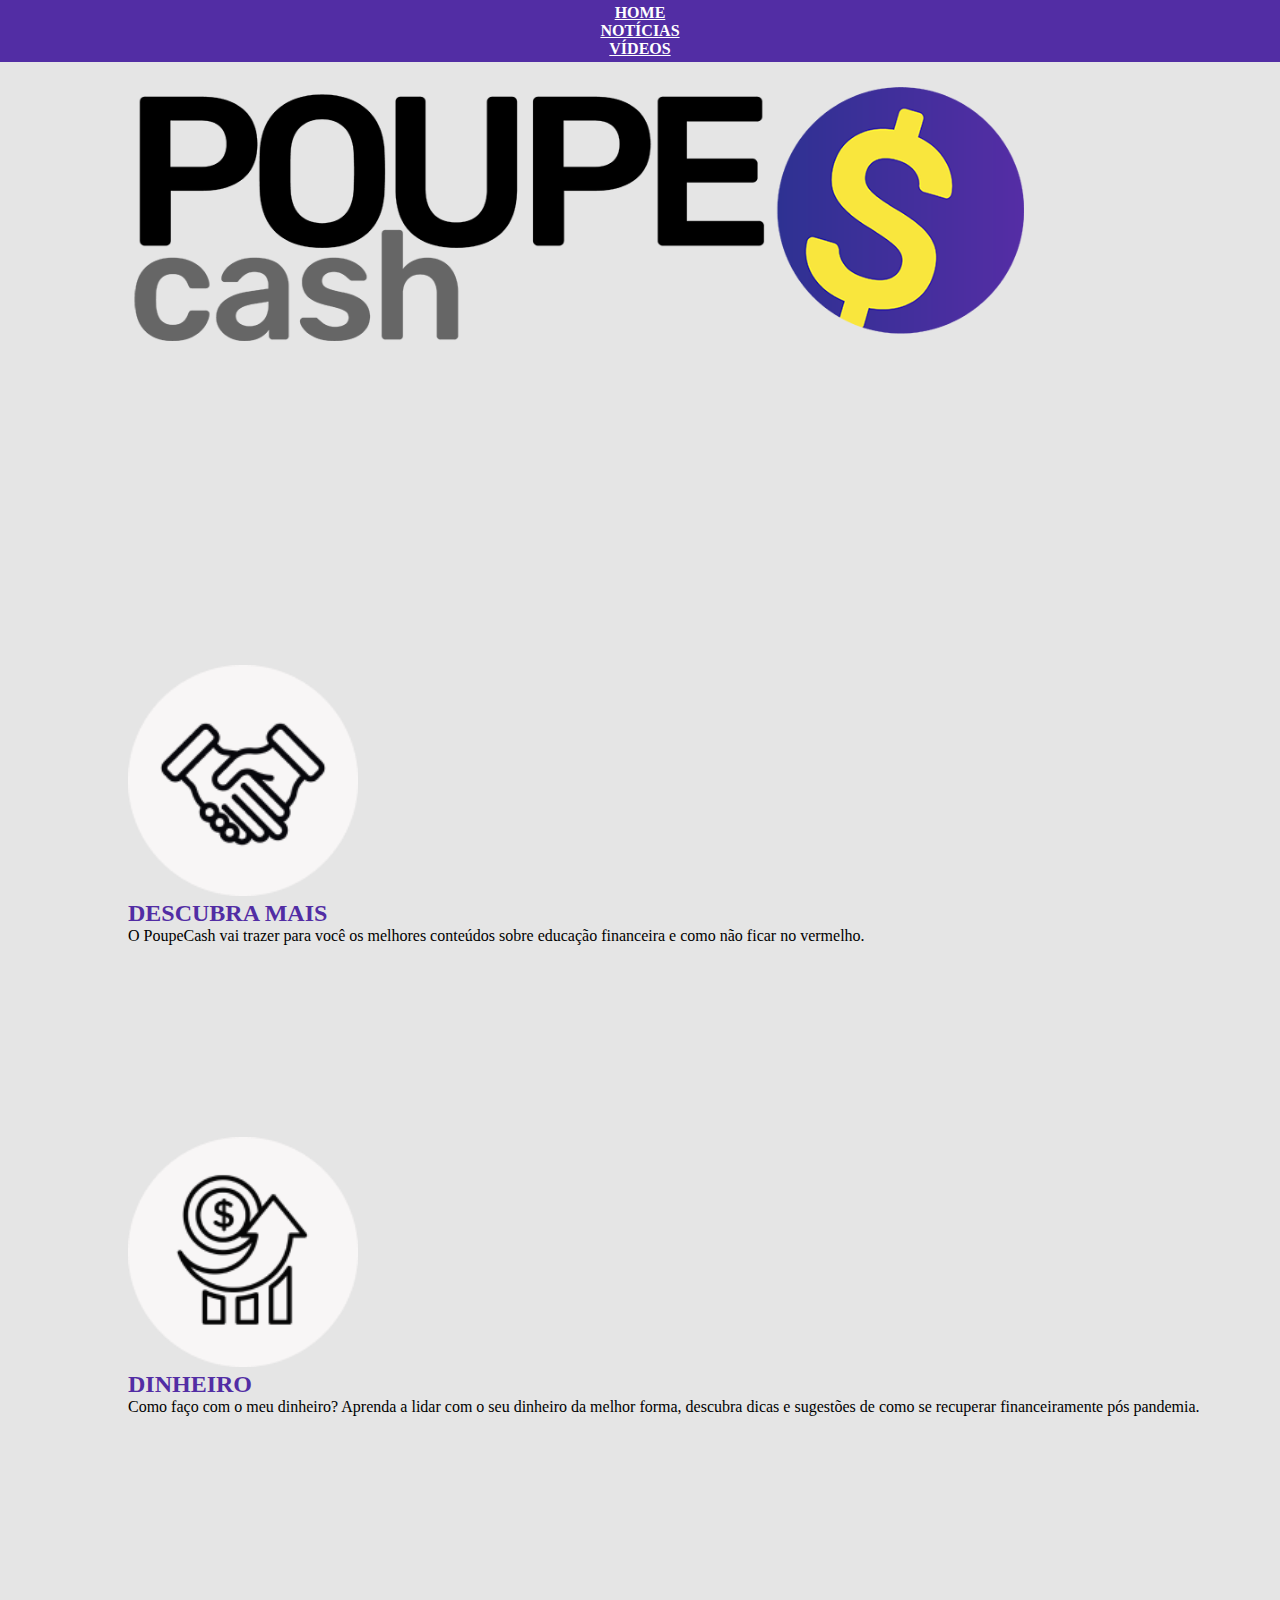
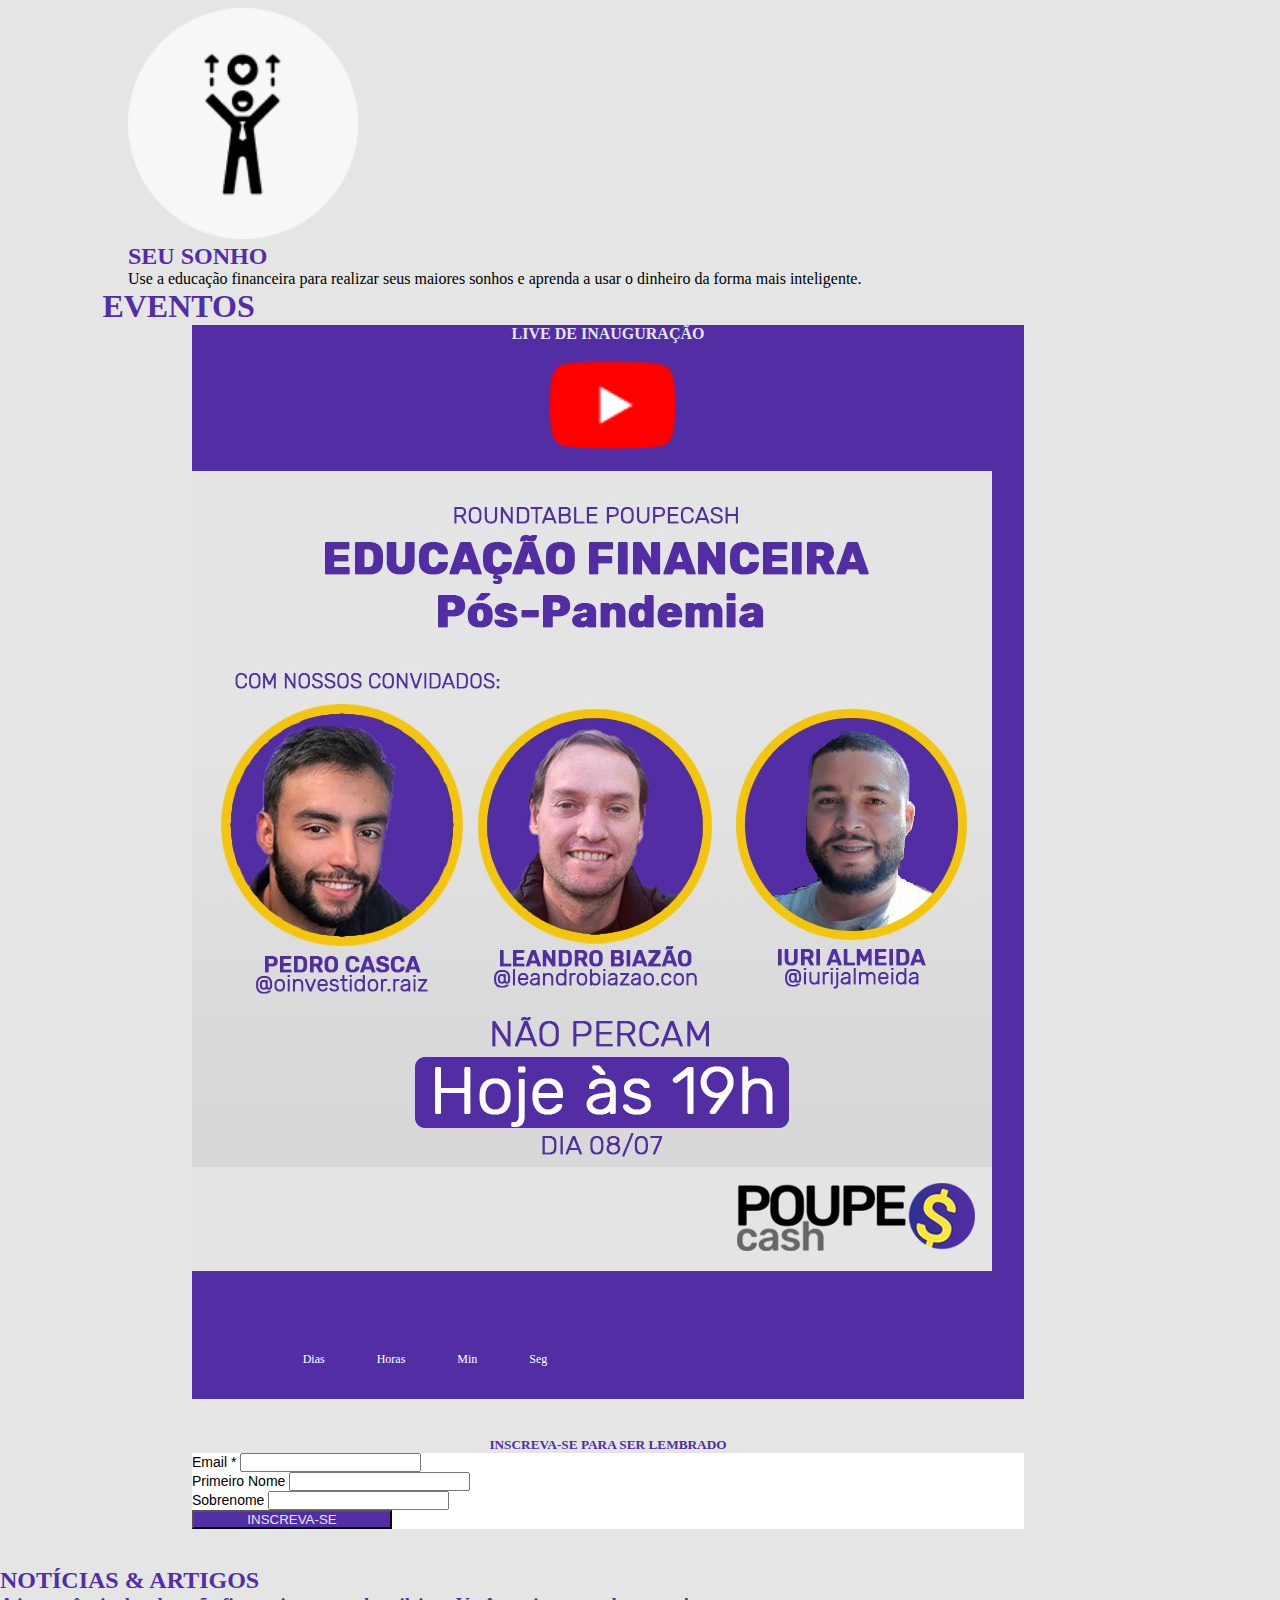
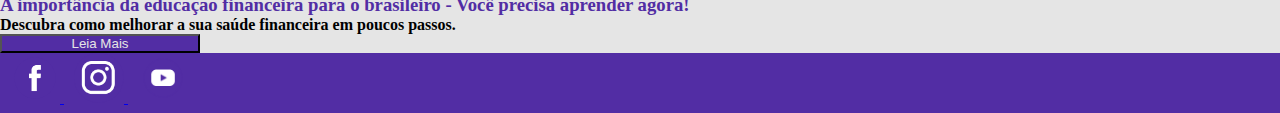
==== index.html @ 9a3b9a65 "atualizacao de arte live" ====
<!DOCTYPE html>
<html lang="en">

<head>
    <!-- Global site tag (gtag.js) - Google Analytics -->
    <script async src="https://www.googletagmanager.com/gtag/js?id=UA-171812576-1"></script>
    <script>
        window.dataLayer = window.dataLayer || [];
        function gtag() { dataLayer.push(arguments); }
        gtag('js', new Date());

        gtag('config', 'UA-171812576-1');
    </script>

<!-- Hotjar Tracking Code for http://poupecash.site/ -->
<script>
    (function(h,o,t,j,a,r){
        h.hj=h.hj||function(){(h.hj.q=h.hj.q||[]).push(arguments)};
        h._hjSettings={hjid:1891031,hjsv:6};
        a=o.getElementsByTagName('head')[0];
        r=o.createElement('script');r.async=1;
        r.src=t+h._hjSettings.hjid+j+h._hjSettings.hjsv;
        a.appendChild(r);
    })(window,document,'https://static.hotjar.com/c/hotjar-','.js?sv=');
</script>

<script src="./JS/script.js"></script>
    <meta charset="UTF-8">
    <meta name="viewport" content="width=device-width, initial-scale=1.0">
    <!-- Bootstrap -->
    <link rel="stylesheet" href="https://stackpath.bootstrapcdn.com/bootstrap/4.1.3/css/bootstrap.min.css"
        integrity="sha384-MCw98/SFnGE8fJT3GXwEOngsV7Zt27NXFoaoApmYm81iuXoPkFOJwJ8ERdknLPMO" crossorigin="anonymous">
    <!-- CSS -->
    <link rel="stylesheet" href="css/estilo.css">
    <script src="./JS/popup.js"></script>
    <title>Poupe Cash</title>
    <meta name="description" content=" O PoupeCash vai trazer para você os melhores conteúdos sobre educação financeira e como não ficar no vermelho.">
</head>

<body>

<div id="myModal" class="modal">
      <!-- Modal content -->


        <span class="close" onclick="fechar()">&times;</span>

        <h1 class="call">Já vai?</h1>

          <p>temos muito material programado pro futuro se <br />
              quiser se inscrever para saber mais!
          </p>
          <a type="submit" class="btn" href="#inscrever">
              INCREVER-SE
            </a>

</div>

    <div class="container-fluid">
        <div class="row">
            <div class="col-md-12">
                <ul class="nav justify-content-center">
                    <li class="nav-item">
                        <a class="nav-link active" href="#">HOME</a>
                    </li>
                    <li class="nav-item">
                        <a class="nav-link" href="noticias.html">NOTÍCIAS</a>
                    </li>
                    <li class="nav-item">
                        <a class="nav-link" href="https://www.youtube.com/channel/UC0YfUBhUuIVJIhkvM6ZGJ-A">VÍDEOS</a>
                    </li>
                </ul>
            </div>
        </div>
        <div class="row">
            <div class="col-md-6">
                <img alt="logo da Pope Cash" class="logo left" src="img/logopoupe.png" />
            </div>
        </div>
        <div class="row">
            <div class="col-md-6">
                <div class="media left">
                    <img class="mr-3" alt="Bootstrap Media Preview" src="img/descubra.png" />
                    <div class="media-body">
                        <h2 class="mt-0">
                            DESCUBRA MAIS
                        </h2> O PoupeCash vai trazer para você os melhores conteúdos sobre educação financeira e como
                        não ficar no vermelho.
                    </div>
                </div>
                <div class="media left">
                    <img class="mr-3" alt="Bootstrap Media Preview" src="img/dinheiro.png" />
                    <div class="media-body">
                        <h2 class="mt-0">
                            DINHEIRO
                        </h2 class="txt"> Como faço com o meu dinheiro? Aprenda a lidar com o seu dinheiro da melhor
                        forma, descubra
                        dicas e sugestões de como se recuperar financeiramente pós pandemia.
                    </div>
                </div>
                <div class="media left">
                    <img class="mr-3" alt="Bootstrap Media Preview" src="img/sonho.png" />
                    <div class="media-body">
                        <h2 class="mt-0">
                            SEU SONHO
                        </h2> Use a educação financeira para realizar seus maiores sonhos e aprenda a usar o dinheiro da
                        forma mais inteligente.

                    </div>
                </div>
            </div>
            <div class="col-md-6 right">
                <h1>
                    EVENTOS
                </h1>
                <div>

                    <div class="card card1" style="width: 65%;">
                        <div class="card-body">
                            <h4 class="card-text">LIVE DE INAUGURAÇÃO</h4>
                            <a href="https://www.youtube.com/channel/UC0YfUBhUuIVJIhkvM6ZGJ-A?view_as=subscriber"><img class="youtube" src="img/icyoutube.png"
                                alt="Logo do Youtube que redireciona para a Pagina do Poupecash no Youtube"></a>
                        </div>
                        <a href="https://www.youtube.com/channel/UC0YfUBhUuIVJIhkvM6ZGJ-A?view_as=subscriber"><img class="card-img-top" src="img/artelive3.jpeg" alt="Imagem de capa do card"></a>
                        <div>
                        </div col-sm>
                        <div class="progress">
                            <div class="progress-bar progress-bar-striped progress-bar-animated" role="progressbar"
                                aria-valuenow="75" aria-valuemin="0" aria-valuemax="100" style="width: 75%"></div>
                        </div>

                        <div class="contagem">
                            <table><tr><td><div class="numero" id="dia"></div></td></td><td><div class="numero" id="hora"></div></td><td><div class="numero" id="minuto"></div></td><td><div class="numero" id="segundo"></div></td></tr>
                            <tr style="height:20px"><td><p class="legenda">Dias</p></td><td><p class="legenda">Horas</p></td><td><p class="legenda">Min</p></td><td><p class="legenda">Seg</p></td></tr></table>

                            </table>
                            </div>
                    </div>
                    <div class="card" id="inscrever" style="width: 65%;">
                        <div class="card-body">
                            <h5  class="card-title">INSCREVA-SE PARA SER LEMBRADO</h5>

                            <!-- Begin Mailchimp Signup Form -->
                            <link href="//cdn-images.mailchimp.com/embedcode/classic-10_7.css" rel="stylesheet"
                                type="text/css">
                            <style type="text/css">
                                #mc_embed_signup {
                                    background: #fff;
                                    clear: left;
                                    font: 14px Helvetica, Arial, sans-serif;
                                }

                                /* Add your own Mailchimp form style overrides in your site stylesheet or in this style block.
	                            We recommend moving this block and the preceding CSS link to the HEAD of your HTML file. */
                            </style>
                            <div id="mc_embed_signup">
                                <form
                                    action="https://blog.us10.list-manage.com/subscribe/post?u=3a205d74081dfae41821b6976&amp;id=bfc14e1ab9"
                                    method="post" id="mc-embedded-subscribe-form" name="mc-embedded-subscribe-form"
                                    class="validate" target="_blank" novalidate>
                                    <div id="mc_embed_signup_scroll">

                                        <div class="mc-field-group">
                                            <label for="mce-EMAIL">Email <span class="asterisk">*</span>
                                            </label>
                                            <input type="email" value="" name="EMAIL" class="required email"
                                                id="mce-EMAIL">
                                        </div>
                                        <div class="mc-field-group">
                                            <label for="mce-FNAME">Primeiro Nome </label>
                                            <input type="text" value="" name="FNAME" class="" id="mce-FNAME">
                                        </div>
                                        <div class="mc-field-group">
                                            <label for="mce-LNAME">Sobrenome </label>
                                            <input type="text" value="" name="LNAME" class="" id="mce-LNAME">
                                        </div>
                                        <div id="mce-responses" class="clear">
                                            <div class="response" id="mce-error-response" style="display:none"></div>
                                            <div class="response" id="mce-success-response" style="display:none"></div>
                                        </div>
                                        <!-- real people should not fill this in and expect good things - do not remove this or risk form bot signups-->
                                        <div style="position: absolute; left: -5000px;" aria-hidden="true"><input
                                                type="text" name="b_3a205d74081dfae41821b6976_bfc14e1ab9" tabindex="-1"
                                                value=""></div>
                                        <div class="clear"><input type="submit" class="btn" value="INSCREVA-SE" name="Subscribe"
                                                id="mc-embedded-subscribe" class="button"></div>
                                    </div>
                                </form>
                            </div>
                            <script type='text/javascript'
                                src='//s3.amazonaws.com/downloads.mailchimp.com/js/mc-validate.js'></script>
                            <script
                                type='text/javascript'>(function ($) { window.fnames = new Array(); window.ftypes = new Array(); fnames[0] = 'EMAIL'; ftypes[0] = 'email'; fnames[1] = 'FNAME'; ftypes[1] = 'text'; fnames[2] = 'LNAME'; ftypes[2] = 'text'; fnames[3] = 'ADDRESS'; ftypes[3] = 'address'; fnames[4] = 'PHONE'; ftypes[4] = 'phone'; }(jQuery)); var $mcj = jQuery.noConflict(true);</script>
                            <!--End mc_embed_signup-->
                        </div>
                    </div>
                </div>
            </div>
            <div class="row">
                <div class="col-md-6">
                </div>

            </div>
            <div class="row">
                <div class="col-md-6">
                </div>

            </div>
            <div class="row">
                <div class="col-md-12">
                    <h2 class="text-center">
                        NOTÍCIAS & ARTIGOS
                    </h2>
                </div>
                <div class="container">
                    <div class="jumbotron">
                        <h3>A importância da educação financeira para o brasileiro - Você precisa aprender agora!</h3>
                            <h4 class="txt3">Descubra como melhorar a sua saúde financeira em poucos passos. </h4>
                            <p>
                                <a href="noticias.html"><button class="btn"> Leia Mais </button></a>
                            </p>
                    </div>
                </div>
            </div>
        </div>
        <div class="row foot">
            <div class="col-md-12">
                <a href="https://www.facebook.com/poupecash"><img class="footer" src="img/Facebook.png"
                        alt="Logo do Facebook que redireciona para a pagina no PoupeCash no Facebook"> </a>
                <a href="https://www.instagram.com/poupecash/"><img class="footer" src="img/Instagram.png"
                        alt="Logo do Instagram que redireciona para a Pagina do Poupecash no Instagram"> </a>
                <a href="https://www.youtube.com/channel/UC0YfUBhUuIVJIhkvM6ZGJ-A?view_as=subscriber"><img class="footer" src="img/youtube.png"
                        alt="Logo do Youtube que redireciona para a Pagina do Poupecash no Youtube"></a>
            </div>
        </div>
    </div>
</body>

</html>
---- css/estilo.css ----
* {
    margin: 0;
    padding: 0;
}

body {
    background-color: #E5E5E5;
}

h1 {
    color: #522DA4;
    font-weight: bolder;
    text-align: left;
    margin-top: -10%;
    margin-left: 8%;
}
.card-title, h2, h3 {
    color: #522DA4;
    font-weight: bolder;

}

h4, h5 {
    color: #E5E5E5;
    font-weight: bolder;
    text-align: center;
}
.col-md-12{
    padding: 0;
}
.nav {
    background-color: #522DA4;
    width: 100%;
    height: 62px;
    text-align: center;
    align-content: center;
}
.nav-link{
    color: white;
    font-weight: bold;
}

.left {
    margin-left: 10%;
    margin-bottom: 10%;
    margin-top: 15%;
}

.right {
    text-align: center;
}

.logo {
    width: 70%;
    margin-left: 10%;
    margin-top: 25px;
}

.mr-3 {
    width: 20%;
}


.imglive {
    text-align: center;
    align-content: center;
    width: 77%;
    margin-bottom: 15%;
}

.progress {
    margin-bottom: 10%;
}

.card{
    margin-left: 15%;
    text-align: left;
    margin-bottom: 3%;
}

.card1 {
    background-color: #522DA4;
    height: 80%;
    justify-content: center;
    align-items: center;
}

.youtube {
    margin-left: 43%;
    width: 15%;
}

.btn {
    background-color: #522DA4;;
    color: #E5E5E5;
}

.txt3 {
    color: black;
    text-align: left;
}

.footer {
    width: 50px;
    margin-left: 10px;
}

.foot {
    background-color: #522DA4;
    height: 60px;
}
/* CSS NOTICIAS */

.bg {
    background-color: #c5aef7;
}
.cont2 {
    background-color: #E5E5E5;
}

.money {
    width: 100%;
}

.txtn {
    margin-top: 0;
    margin-left: 5%;
    font-size: 30;
    font-weight: 600;
    width: 90%;
}

.txtn2 {
    color: rgb(57, 55, 55);
    font-size: 24;
    font-weight: 500;
    width: 80%;
    margin-left: 5%;

}

.paragrafo {
    margin-left: 5%;
    margin-right: 5%;
    text-align: justify;
    padding: 5%;
}

.moedas {
    width: 90%;
    margin-left: 5%;

}

.cptela{
    width: 60%;
    margin-bottom: 5%;
}

.bolso {
    margin-bottom: 5%;
    width: 90%;
}

.contagem{
    margin-top: -30px;
    width:50%;
    height:70px;
    margin-left: 50px;
    background-color: #522DA4;
    display: flex;
    justify-content: center;
    align-items: center;


    }

    .numero
    {

    background-color: #522DA4;
    color: #fff;

    font-size: 20px;
    margin-right: 50px;
    text-align: center;
    border-radius: 5px;
    padding: 5px;
    }

    .legenda{
    height: 25px;
    line-height: 5px;
    font-size:12px;
    margin-right: 50px;
    background-color: #522DA4;
    color: #fff;
    text-align: center;
    }


    .modal{
        position: fixed;
        top: 0;
        bottom: 0;
        left: 0;
        right: 0;
        text-align: center;
        justify-content: center;
        align-items: center;
        align-content: center;
        margin: auto;
        width: 400px;
        height: 200px;
        padding: 15px;
        border-radius: 30px;
        background-color:#FFE381 ;
        color: #522DA4;
        display: none;
    }

    .modal-content{
        height: 200px;
    }
    .call{
        font-size: 30px;
        margin-top: 15px;
        display: flex;
        justify-content: center;
        text-align: center;

    }

    .modal-title {
        background-color:#FFE381 ;
    }

    .close{
        background-color:#FFE381 ;
        display: flex;
        justify-content: flex-end;

    }
    .btn{
        width: 200px;
        justify-content: center;
        align-items: center;

    }

@media only screen and (max-width: 1120px) {
    .contagem {
        width: 100%;
        margin-top: 1px;
        margin-left: 2px;

    }

    .legenda {
        margin-right: 5px;
        font-size: 15px;
        height: 25px;
        padding: 2px;
    }
    .numero{
        margin-right: 5px;
        font-size: 15px;
        height: 25px;
        padding: 3px;
    }
    }
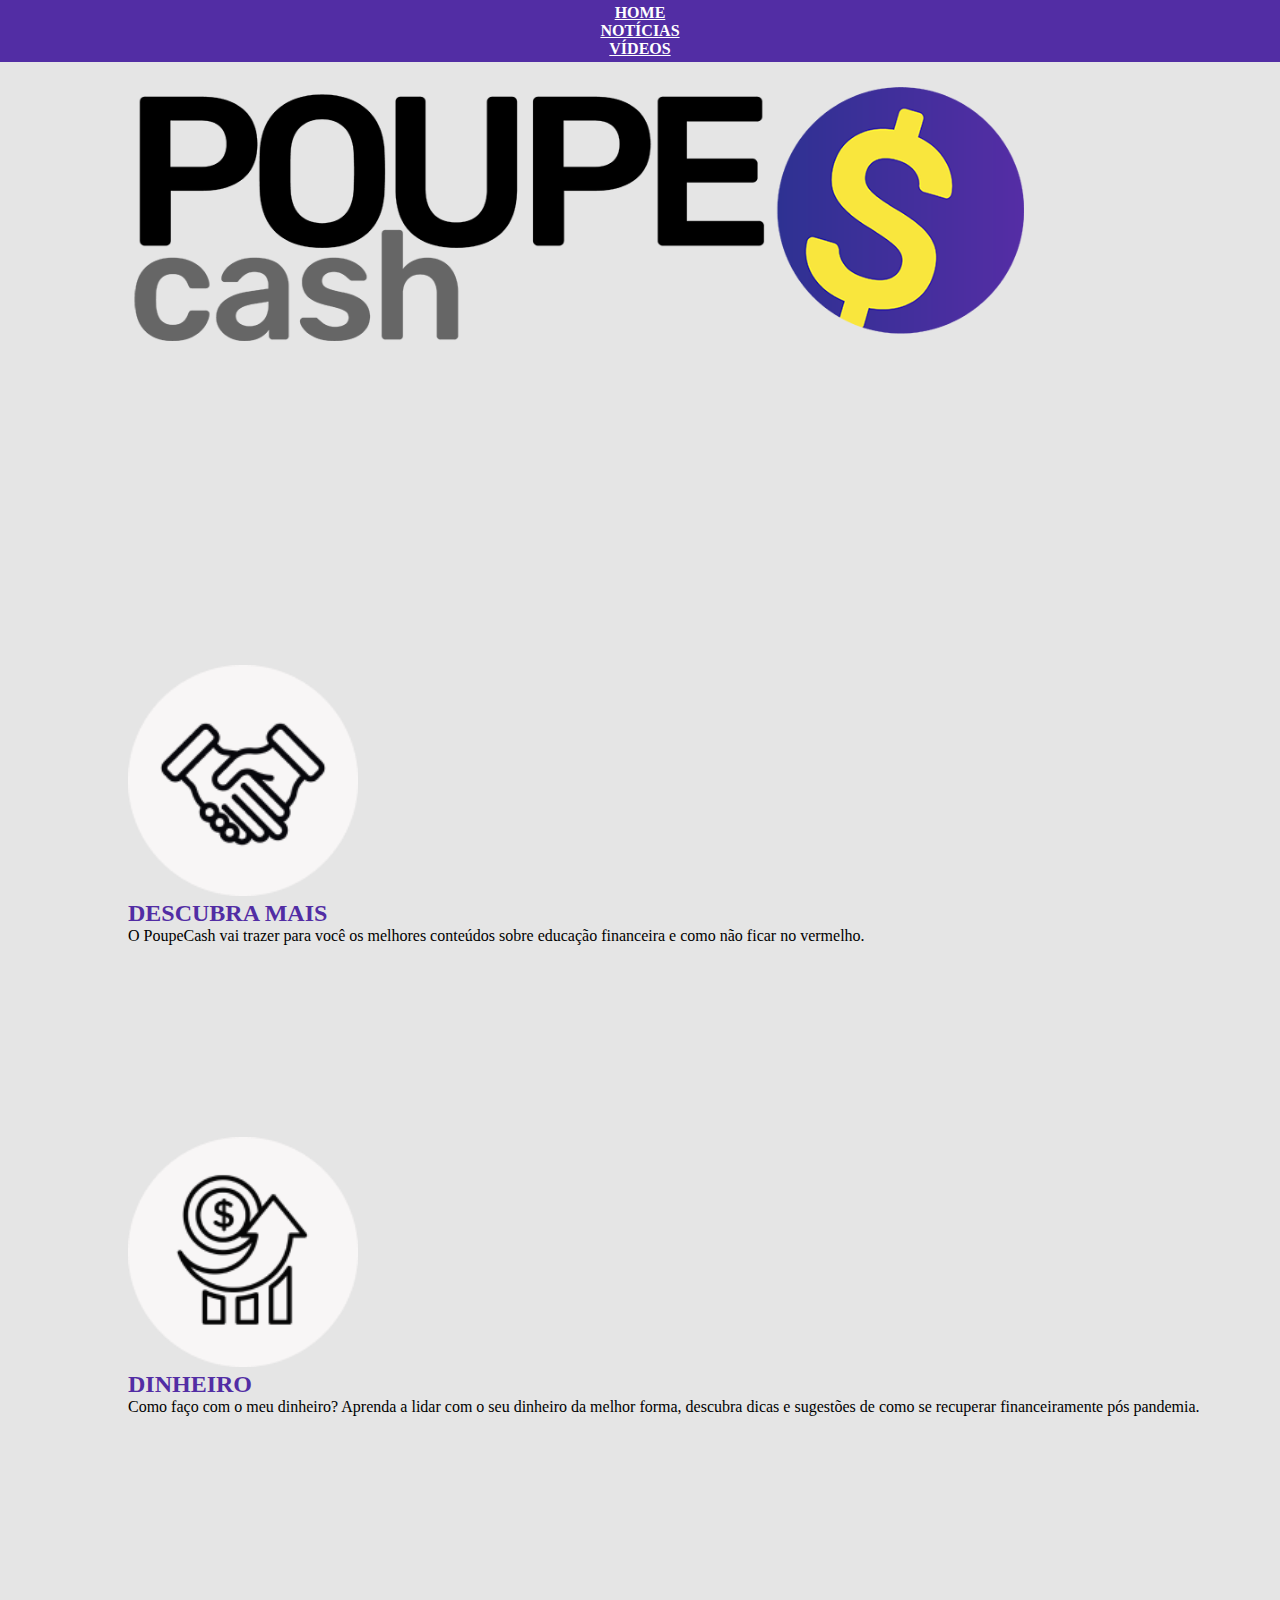
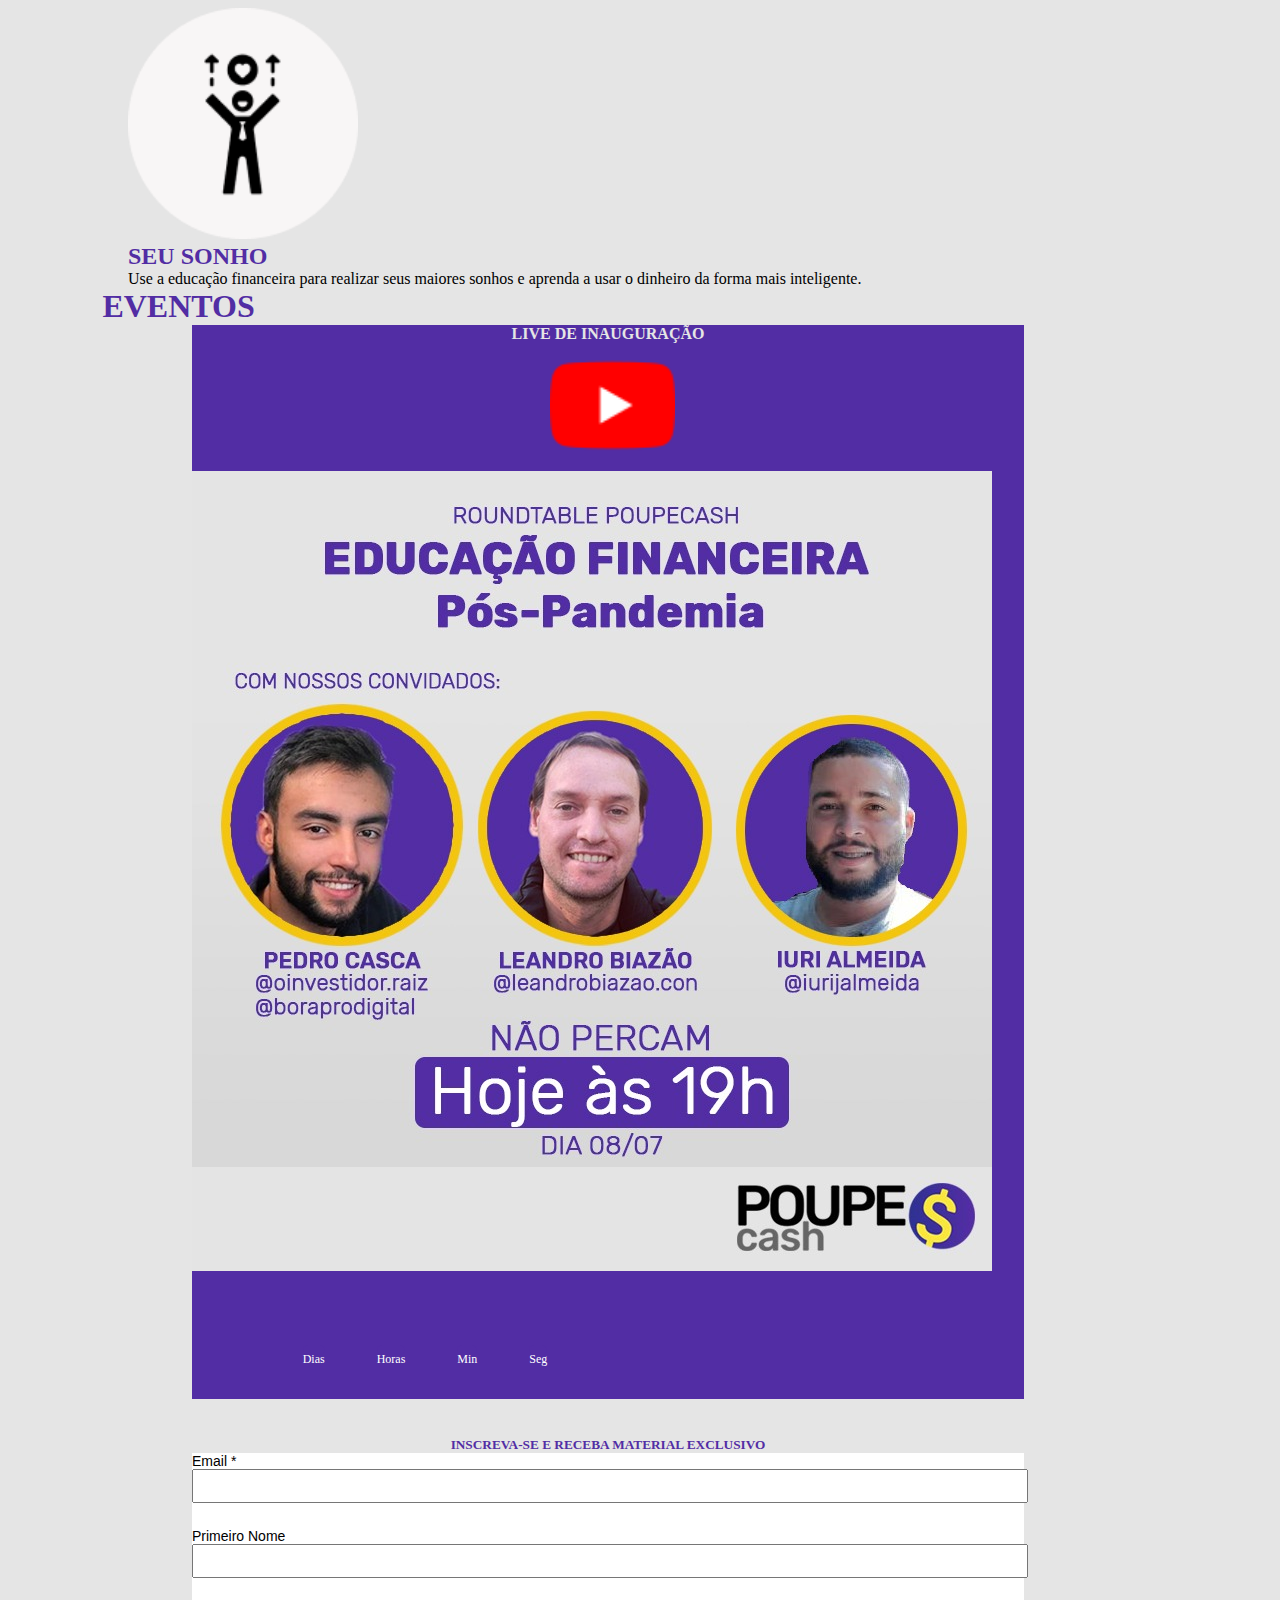
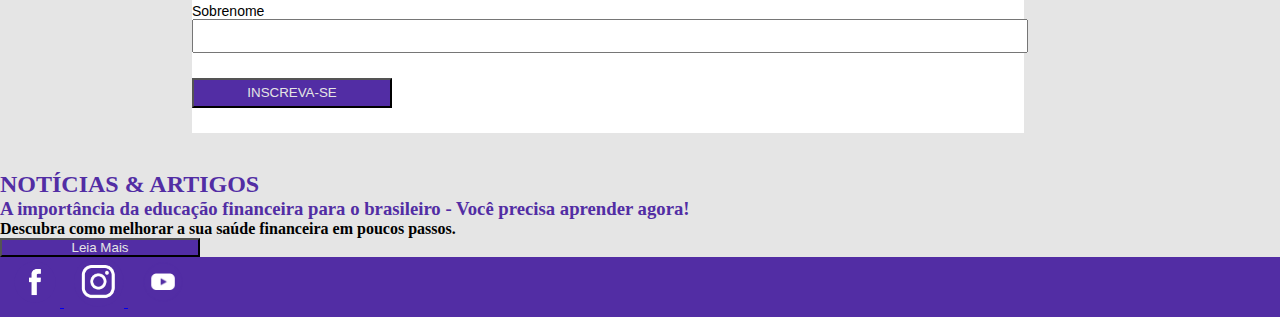
==== commit 1e938bf3: "ajuste lead e artelive" ====
--- a/index.html
+++ b/index.html
@@ -121,7 +121,7 @@
                             <a href="https://www.youtube.com/channel/UC0YfUBhUuIVJIhkvM6ZGJ-A?view_as=subscriber"><img class="youtube" src="img/icyoutube.png"
                                 alt="Logo do Youtube que redireciona para a Pagina do Poupecash no Youtube"></a>
                         </div>
-                        <a href="https://www.youtube.com/channel/UC0YfUBhUuIVJIhkvM6ZGJ-A?view_as=subscriber"><img class="card-img-top" src="img/artelive3.jpeg" alt="Imagem de capa do card"></a>
+                        <a href="https://www.youtube.com/channel/UC0YfUBhUuIVJIhkvM6ZGJ-A?view_as=subscriber"><img class="card-img-top" src="img/artelive4.jpeg" alt="Imagem de capa do card"></a>
                         <div>
                         </div col-sm>
                         <div class="progress">
@@ -138,7 +138,7 @@
                     </div>
                     <div class="card" id="inscrever" style="width: 65%;">
                         <div class="card-body">
-                            <h5  class="card-title">INSCREVA-SE PARA SER LEMBRADO</h5>
+                            <h5  class="card-title">INSCREVA-SE E RECEBA MATERIAL EXCLUSIVO</h5>
 
                             <!-- Begin Mailchimp Signup Form -->
                             <link href="//cdn-images.mailchimp.com/embedcode/classic-10_7.css" rel="stylesheet"
--- a/css/estilo.css
+++ b/css/estilo.css
@@ -88,6 +88,12 @@
 .youtube {
     margin-left: 43%;
     width: 15%;
+}
+
+input {
+    width: 100%;
+    height: 30px;
+    margin-bottom: 3%;
 }
 
 .btn {
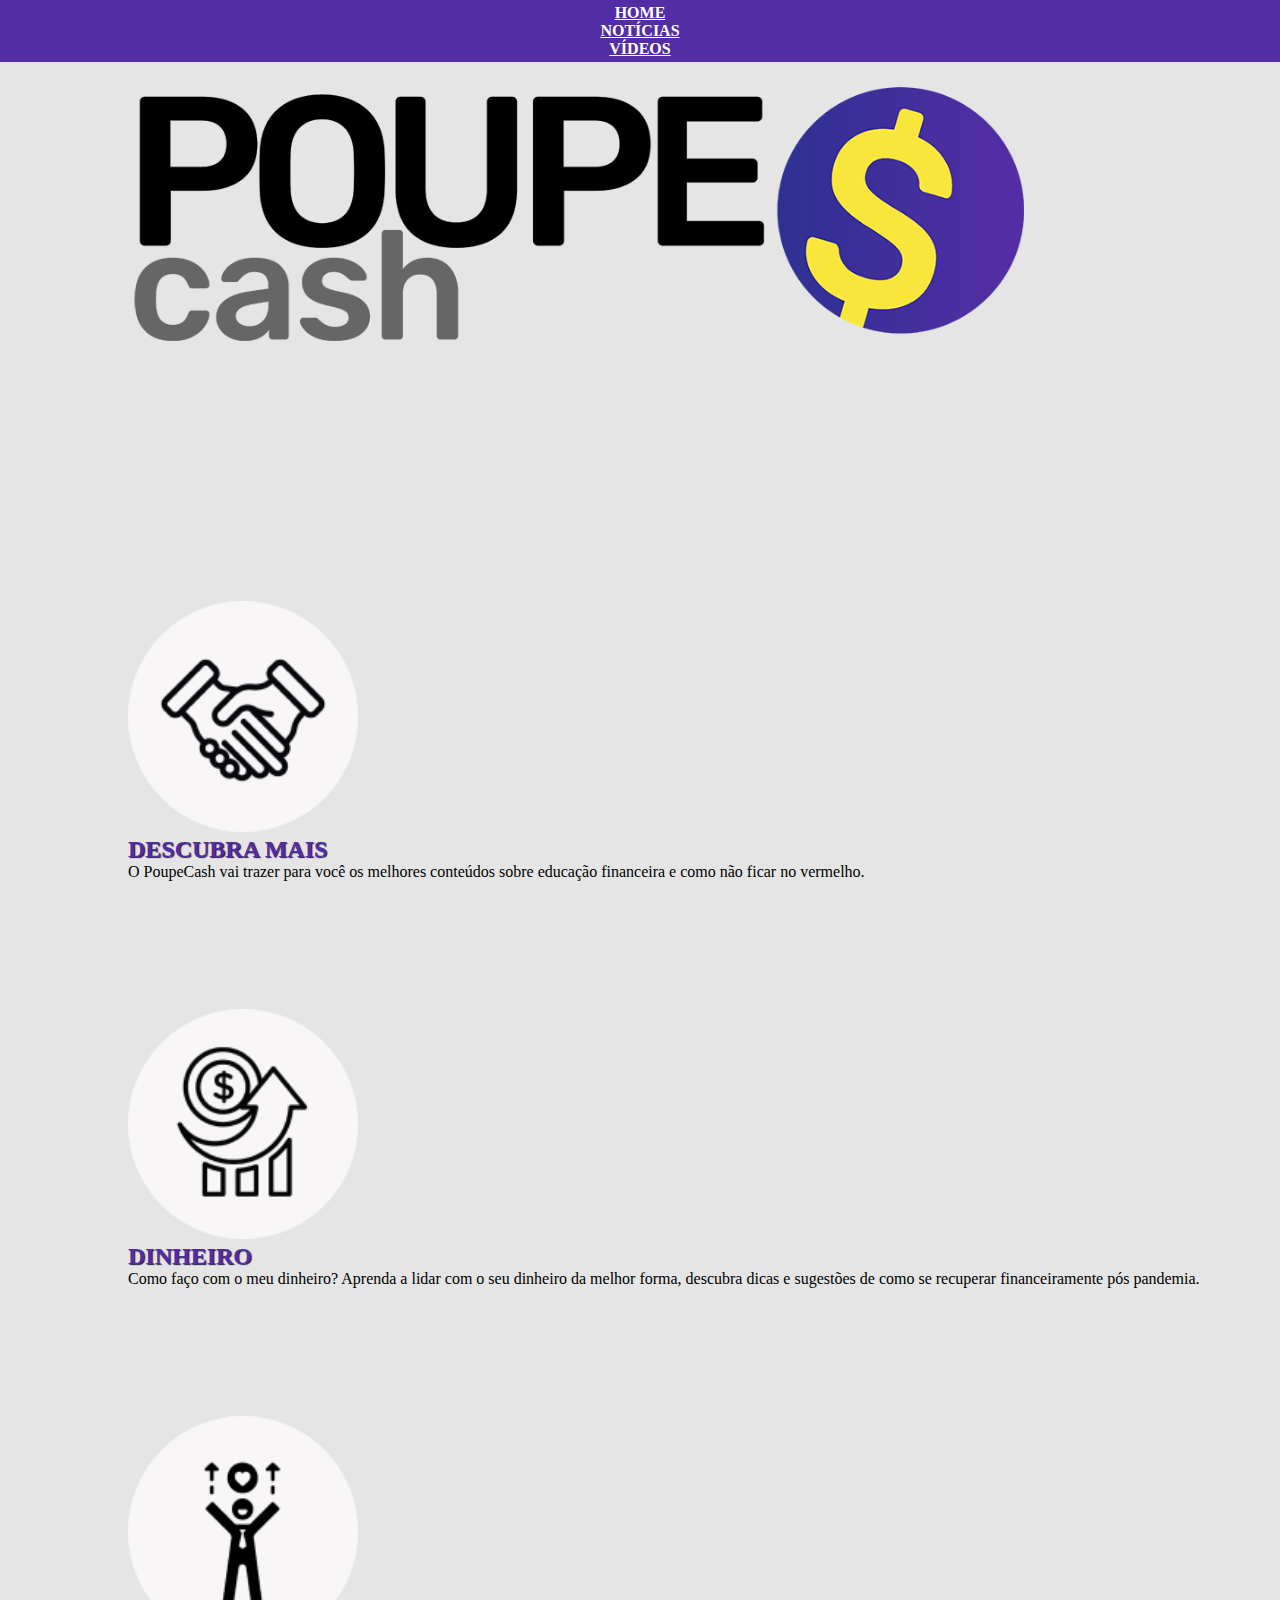
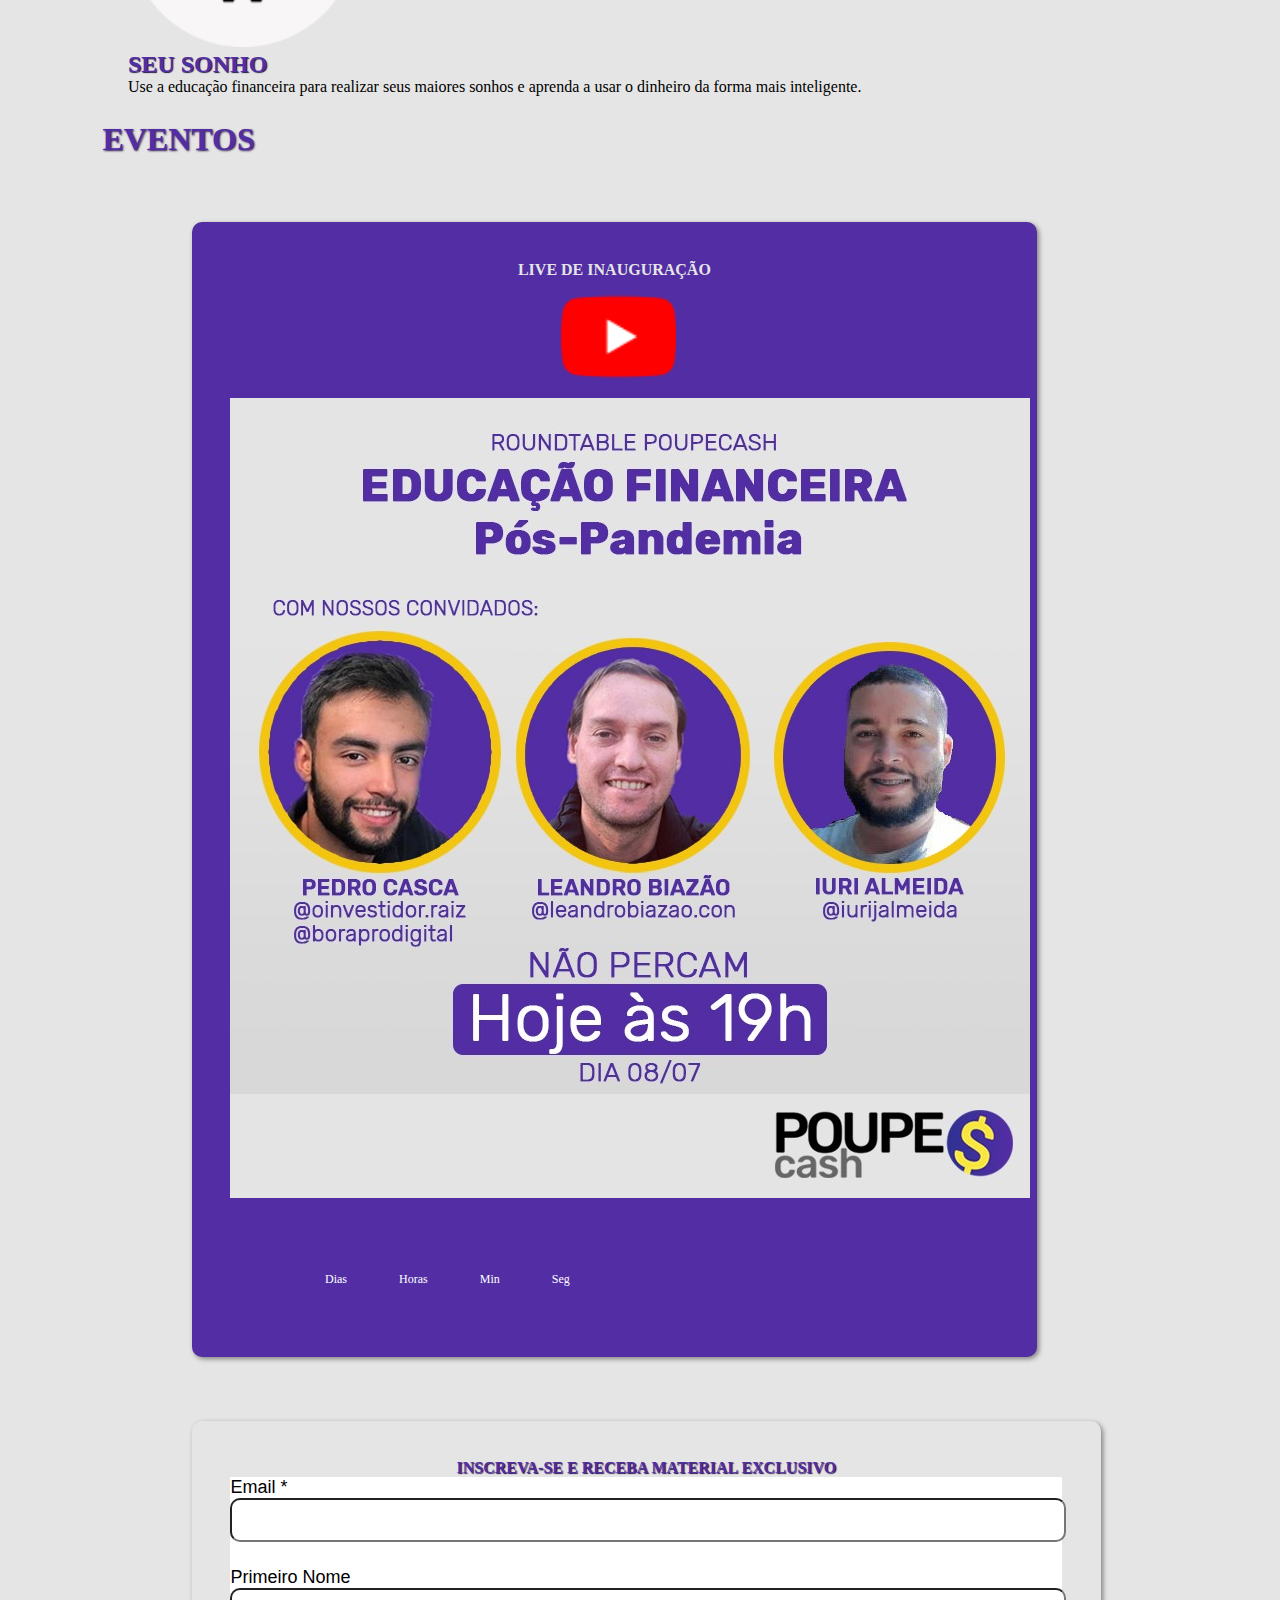
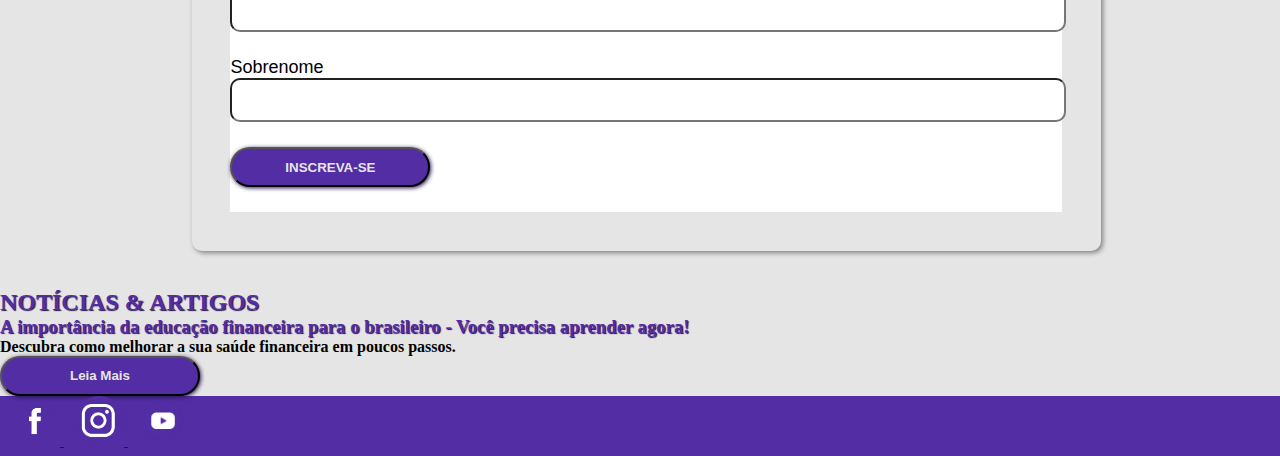
==== commit fa73a04f: "ajustes finos" ====
--- a/index.html
+++ b/index.html
@@ -12,19 +12,19 @@
         gtag('config', 'UA-171812576-1');
     </script>
 
-<!-- Hotjar Tracking Code for http://poupecash.site/ -->
-<script>
-    (function(h,o,t,j,a,r){
-        h.hj=h.hj||function(){(h.hj.q=h.hj.q||[]).push(arguments)};
-        h._hjSettings={hjid:1891031,hjsv:6};
-        a=o.getElementsByTagName('head')[0];
-        r=o.createElement('script');r.async=1;
-        r.src=t+h._hjSettings.hjid+j+h._hjSettings.hjsv;
-        a.appendChild(r);
-    })(window,document,'https://static.hotjar.com/c/hotjar-','.js?sv=');
-</script>
-
-<script src="./JS/script.js"></script>
+    <!-- Hotjar Tracking Code for http://poupecash.site/ -->
+    <script>
+        (function (h, o, t, j, a, r) {
+            h.hj = h.hj || function () { (h.hj.q = h.hj.q || []).push(arguments) };
+            h._hjSettings = { hjid: 1891031, hjsv: 6 };
+            a = o.getElementsByTagName('head')[0];
+            r = o.createElement('script'); r.async = 1;
+            r.src = t + h._hjSettings.hjid + j + h._hjSettings.hjsv;
+            a.appendChild(r);
+        })(window, document, 'https://static.hotjar.com/c/hotjar-', '.js?sv=');
+    </script>
+
+    <script src="./JS/script.js"></script>
     <meta charset="UTF-8">
     <meta name="viewport" content="width=device-width, initial-scale=1.0">
     <!-- Bootstrap -->
@@ -34,27 +34,28 @@
     <link rel="stylesheet" href="css/estilo.css">
     <script src="./JS/popup.js"></script>
     <title>Poupe Cash</title>
-    <meta name="description" content=" O PoupeCash vai trazer para você os melhores conteúdos sobre educação financeira e como não ficar no vermelho.">
+    <meta name="description"
+        content=" O PoupeCash vai trazer para você os melhores conteúdos sobre educação financeira e como não ficar no vermelho.">
 </head>
 
 <body>
 
-<div id="myModal" class="modal">
-      <!-- Modal content -->
+    <div id="myModal" class="modal">
+        <!-- Modal content -->
 
 
         <span class="close" onclick="fechar()">&times;</span>
 
         <h1 class="call">Já vai?</h1>
 
-          <p>temos muito material programado pro futuro se <br />
-              quiser se inscrever para saber mais!
-          </p>
-          <a type="submit" class="btn" href="#inscrever">
-              INCREVER-SE
-            </a>
-
-</div>
+        <p>temos muito material programado pro futuro se <br />
+            quiser se inscrever para saber mais!
+        </p>
+        <a type="submit" class="btn" href="#inscrever">
+            INCREVER-SE
+        </a>
+
+    </div>
 
     <div class="container-fluid">
         <div class="row">
@@ -115,13 +116,15 @@
                 </h1>
                 <div>
 
-                    <div class="card card1" style="width: 65%;">
+                    <div class="card card1" style="width: 60%;">
                         <div class="card-body">
                             <h4 class="card-text">LIVE DE INAUGURAÇÃO</h4>
-                            <a href="https://www.youtube.com/channel/UC0YfUBhUuIVJIhkvM6ZGJ-A?view_as=subscriber"><img class="youtube" src="img/icyoutube.png"
-                                alt="Logo do Youtube que redireciona para a Pagina do Poupecash no Youtube"></a>
+                            <a href="https://www.youtube.com/channel/UC0YfUBhUuIVJIhkvM6ZGJ-A?view_as=subscriber"><img
+                                    class="youtube" src="img/icyoutube.png"
+                                    alt="Logo do Youtube que redireciona para a Pagina do Poupecash no Youtube"></a>
                         </div>
-                        <a href="https://www.youtube.com/channel/UC0YfUBhUuIVJIhkvM6ZGJ-A?view_as=subscriber"><img class="card-img-top" src="img/artelive4.jpeg" alt="Imagem de capa do card"></a>
+                        <a href="https://www.youtube.com/channel/UC0YfUBhUuIVJIhkvM6ZGJ-A?view_as=subscriber"><img
+                                class="card-img-top" src="img/artelive4.jpeg" alt="Imagem de capa do card"></a>
                         <div>
                         </div col-sm>
                         <div class="progress">
@@ -130,109 +133,129 @@
                         </div>
 
                         <div class="contagem">
-                            <table><tr><td><div class="numero" id="dia"></div></td></td><td><div class="numero" id="hora"></div></td><td><div class="numero" id="minuto"></div></td><td><div class="numero" id="segundo"></div></td></tr>
-                            <tr style="height:20px"><td><p class="legenda">Dias</p></td><td><p class="legenda">Horas</p></td><td><p class="legenda">Min</p></td><td><p class="legenda">Seg</p></td></tr></table>
-
+                            <table>
+                                <tr>
+                                    <td>
+                                        <div class="numero" id="dia"></div>
+                                    </td>
+                                    </td>
+                                    <td>
+                                        <div class="numero" id="hora"></div>
+                                    </td>
+                                    <td>
+                                        <div class="numero" id="minuto"></div>
+                                    </td>
+                                    <td>
+                                        <div class="numero" id="segundo"></div>
+                                    </td>
+                                </tr>
+                                <tr style="height:20px">
+                                    <td>
+                                        <p class="legenda">Dias</p>
+                                    </td>
+                                    <td>
+                                        <p class="legenda">Horas</p>
+                                    </td>
+                                    <td>
+                                        <p class="legenda">Min</p>
+                                    </td>
+                                    <td>
+                                        <p class="legenda">Seg</p>
+                                    </td>
+                                </tr>
                             </table>
+
+                            </table>
+                        </div>
+                    </div>
+                </div>
+            </div>
+        </div>
+        <div class="row">
+            <div class="card" id="inscrever" style="width: 65%;">
+                <div class="card-body">
+                    <h4 class="card-title">INSCREVA-SE E RECEBA MATERIAL EXCLUSIVO</h4>
+
+                    <!-- Begin Mailchimp Signup Form -->
+                    <link href="//cdn-images.mailchimp.com/embedcode/classic-10_7.css" rel="stylesheet" type="text/css">
+                    <style type="text/css">
+                        #mc_embed_signup {
+                            background: #fff;
+                            clear: left;
+                            font: 14px Helvetica, Arial, sans-serif;
+                        }
+
+                        /* Add your own Mailchimp form style overrides in your site stylesheet or in this style block.
+	                            We recommend moving this block and the preceding CSS link to the HEAD of your HTML file. */
+                    </style>
+                    <div id="mc_embed_signup">
+                        <form
+                            action="https://blog.us10.list-manage.com/subscribe/post?u=3a205d74081dfae41821b6976&amp;id=bfc14e1ab9"
+                            method="post" id="mc-embedded-subscribe-form" name="mc-embedded-subscribe-form"
+                            class="validate" target="_blank" novalidate>
+                            <div id="mc_embed_signup_scroll">
+
+                                <div class="mc-field-group">
+                                    <label for="mce-EMAIL">Email <span class="asterisk">*</span>
+                                    </label>
+                                    <input type="email" value="" name="EMAIL" class="required email" id="mce-EMAIL">
+                                </div>
+                                <div class="mc-field-group">
+                                    <label for="mce-FNAME">Primeiro Nome </label>
+                                    <input type="text" value="" name="FNAME" class="" id="mce-FNAME">
+                                </div>
+                                <div class="mc-field-group">
+                                    <label for="mce-LNAME">Sobrenome </label>
+                                    <input type="text" value="" name="LNAME" class="" id="mce-LNAME">
+                                </div>
+                                <div id="mce-responses" class="clear">
+                                    <div class="response" id="mce-error-response" style="display:none"></div>
+                                    <div class="response" id="mce-success-response" style="display:none"></div>
+                                </div>
+                                <!-- real people should not fill this in and expect good things - do not remove this or risk form bot signups-->
+                                <div style="position: absolute; left: -5000px;" aria-hidden="true"><input type="text"
+                                        name="b_3a205d74081dfae41821b6976_bfc14e1ab9" tabindex="-1" value=""></div>
+                                <div class="clear"><input type="submit" class="btn" value="INSCREVA-SE" name="Subscribe"
+                                        id="mc-embedded-subscribe" class="button"></div>
                             </div>
-                    </div>
-                    <div class="card" id="inscrever" style="width: 65%;">
-                        <div class="card-body">
-                            <h5  class="card-title">INSCREVA-SE E RECEBA MATERIAL EXCLUSIVO</h5>
-
-                            <!-- Begin Mailchimp Signup Form -->
-                            <link href="//cdn-images.mailchimp.com/embedcode/classic-10_7.css" rel="stylesheet"
-                                type="text/css">
-                            <style type="text/css">
-                                #mc_embed_signup {
-                                    background: #fff;
-                                    clear: left;
-                                    font: 14px Helvetica, Arial, sans-serif;
-                                }
-
-                                /* Add your own Mailchimp form style overrides in your site stylesheet or in this style block.
-	                            We recommend moving this block and the preceding CSS link to the HEAD of your HTML file. */
-                            </style>
-                            <div id="mc_embed_signup">
-                                <form
-                                    action="https://blog.us10.list-manage.com/subscribe/post?u=3a205d74081dfae41821b6976&amp;id=bfc14e1ab9"
-                                    method="post" id="mc-embedded-subscribe-form" name="mc-embedded-subscribe-form"
-                                    class="validate" target="_blank" novalidate>
-                                    <div id="mc_embed_signup_scroll">
-
-                                        <div class="mc-field-group">
-                                            <label for="mce-EMAIL">Email <span class="asterisk">*</span>
-                                            </label>
-                                            <input type="email" value="" name="EMAIL" class="required email"
-                                                id="mce-EMAIL">
-                                        </div>
-                                        <div class="mc-field-group">
-                                            <label for="mce-FNAME">Primeiro Nome </label>
-                                            <input type="text" value="" name="FNAME" class="" id="mce-FNAME">
-                                        </div>
-                                        <div class="mc-field-group">
-                                            <label for="mce-LNAME">Sobrenome </label>
-                                            <input type="text" value="" name="LNAME" class="" id="mce-LNAME">
-                                        </div>
-                                        <div id="mce-responses" class="clear">
-                                            <div class="response" id="mce-error-response" style="display:none"></div>
-                                            <div class="response" id="mce-success-response" style="display:none"></div>
-                                        </div>
-                                        <!-- real people should not fill this in and expect good things - do not remove this or risk form bot signups-->
-                                        <div style="position: absolute; left: -5000px;" aria-hidden="true"><input
-                                                type="text" name="b_3a205d74081dfae41821b6976_bfc14e1ab9" tabindex="-1"
-                                                value=""></div>
-                                        <div class="clear"><input type="submit" class="btn" value="INSCREVA-SE" name="Subscribe"
-                                                id="mc-embedded-subscribe" class="button"></div>
-                                    </div>
-                                </form>
-                            </div>
-                            <script type='text/javascript'
-                                src='//s3.amazonaws.com/downloads.mailchimp.com/js/mc-validate.js'></script>
-                            <script
-                                type='text/javascript'>(function ($) { window.fnames = new Array(); window.ftypes = new Array(); fnames[0] = 'EMAIL'; ftypes[0] = 'email'; fnames[1] = 'FNAME'; ftypes[1] = 'text'; fnames[2] = 'LNAME'; ftypes[2] = 'text'; fnames[3] = 'ADDRESS'; ftypes[3] = 'address'; fnames[4] = 'PHONE'; ftypes[4] = 'phone'; }(jQuery)); var $mcj = jQuery.noConflict(true);</script>
-                            <!--End mc_embed_signup-->
-                        </div>
-                    </div>
-                </div>
-            </div>
-            <div class="row">
-                <div class="col-md-6">
-                </div>
-
-            </div>
-            <div class="row">
-                <div class="col-md-6">
-                </div>
-
-            </div>
-            <div class="row">
-                <div class="col-md-12">
-                    <h2 class="text-center">
-                        NOTÍCIAS & ARTIGOS
-                    </h2>
-                </div>
-                <div class="container">
-                    <div class="jumbotron">
-                        <h3>A importância da educação financeira para o brasileiro - Você precisa aprender agora!</h3>
-                            <h4 class="txt3">Descubra como melhorar a sua saúde financeira em poucos passos. </h4>
-                            <p>
-                                <a href="noticias.html"><button class="btn"> Leia Mais </button></a>
-                            </p>
-                    </div>
-                </div>
-            </div>
-        </div>
-        <div class="row foot">
+                        </form>
+                    </div>
+                    <script type='text/javascript'
+                        src='//s3.amazonaws.com/downloads.mailchimp.com/js/mc-validate.js'></script>
+                    <script
+                        type='text/javascript'>(function ($) { window.fnames = new Array(); window.ftypes = new Array(); fnames[0] = 'EMAIL'; ftypes[0] = 'email'; fnames[1] = 'FNAME'; ftypes[1] = 'text'; fnames[2] = 'LNAME'; ftypes[2] = 'text'; fnames[3] = 'ADDRESS'; ftypes[3] = 'address'; fnames[4] = 'PHONE'; ftypes[4] = 'phone'; }(jQuery)); var $mcj = jQuery.noConflict(true);</script>
+                    <!--End mc_embed_signup-->
+                </div>
+            </div>
+        </div>
+        <div class="row">
             <div class="col-md-12">
-                <a href="https://www.facebook.com/poupecash"><img class="footer" src="img/Facebook.png"
-                        alt="Logo do Facebook que redireciona para a pagina no PoupeCash no Facebook"> </a>
-                <a href="https://www.instagram.com/poupecash/"><img class="footer" src="img/Instagram.png"
-                        alt="Logo do Instagram que redireciona para a Pagina do Poupecash no Instagram"> </a>
-                <a href="https://www.youtube.com/channel/UC0YfUBhUuIVJIhkvM6ZGJ-A?view_as=subscriber"><img class="footer" src="img/youtube.png"
-                        alt="Logo do Youtube que redireciona para a Pagina do Poupecash no Youtube"></a>
-            </div>
-        </div>
+                <h2 class="text-center">
+                    NOTÍCIAS & ARTIGOS
+                </h2>
+            </div>
+            <div class="container">
+                <div class="jumbotron">
+                    <h3>A importância da educação financeira para o brasileiro - Você precisa aprender agora!</h3>
+                    <h4 class="txt3">Descubra como melhorar a sua saúde financeira em poucos passos. </h4>
+                    <p>
+                        <a href="noticias.html"><button class="btn"> Leia Mais </button></a>
+                    </p>
+                </div>
+            </div>
+        </div>
+    </div>
+    <div class="row foot">
+        <div class="col-md-12">
+            <a href="https://www.facebook.com/poupecash"><img class="footer" src="img/Facebook.png"
+                    alt="Logo do Facebook que redireciona para a pagina no PoupeCash no Facebook"> </a>
+            <a href="https://www.instagram.com/poupecash/"><img class="footer" src="img/Instagram.png"
+                    alt="Logo do Instagram que redireciona para a Pagina do Poupecash no Instagram"> </a>
+            <a href="https://www.youtube.com/channel/UC0YfUBhUuIVJIhkvM6ZGJ-A?view_as=subscriber"><img class="footer"
+                    src="img/youtube.png"
+                    alt="Logo do Youtube que redireciona para a Pagina do Poupecash no Youtube"></a>
+        </div>
+    </div>
     </div>
 </body>
 
--- a/css/estilo.css
+++ b/css/estilo.css
@@ -11,23 +11,27 @@
     color: #522DA4;
     font-weight: bolder;
     text-align: left;
-    margin-top: -10%;
+    margin-top: -8%;
     margin-left: 8%;
-}
+    text-shadow: #24134a 1px 1px 2px;
+}
+
 .card-title, h2, h3 {
     color: #522DA4;
     font-weight: bolder;
-
+    text-shadow: #24134a 1px 1px 1px;
 }
 
 h4, h5 {
     color: #E5E5E5;
     font-weight: bolder;
     text-align: center;
+
 }
 .col-md-12{
     padding: 0;
 }
+
 .nav {
     background-color: #522DA4;
     width: 100%;
@@ -35,6 +39,7 @@
     text-align: center;
     align-content: center;
 }
+
 .nav-link{
     color: white;
     font-weight: bold;
@@ -43,7 +48,7 @@
 .left {
     margin-left: 10%;
     margin-bottom: 10%;
-    margin-top: 15%;
+    margin-top: 10%;
 }
 
 .right {
@@ -76,6 +81,9 @@
     margin-left: 15%;
     text-align: left;
     margin-bottom: 3%;
+    border-radius: 10px;
+    box-shadow: gray 2px 2px 5px;
+    padding: 3%;
 }
 
 .card1 {
@@ -83,6 +91,8 @@
     height: 80%;
     justify-content: center;
     align-items: center;
+    margin-top: 5%;
+    margin-bottom: 5%;
 }
 
 .youtube {
@@ -92,14 +102,25 @@
 
 input {
     width: 100%;
-    height: 30px;
+    height: 40px;
     margin-bottom: 3%;
+    border-radius: 10px;
+}
+
+label {
+    font-family: Arial, Helvetica, sans-serif;
+    font-size: large;
 }
 
 .btn {
     background-color: #522DA4;;
     color: #E5E5E5;
-}
+    font-weight: bold;
+    height: 40px;
+    border-radius: 20px;
+    box-shadow:  #24134a 1px 1px 4px;
+}
+
 
 .txt3 {
     color: black;
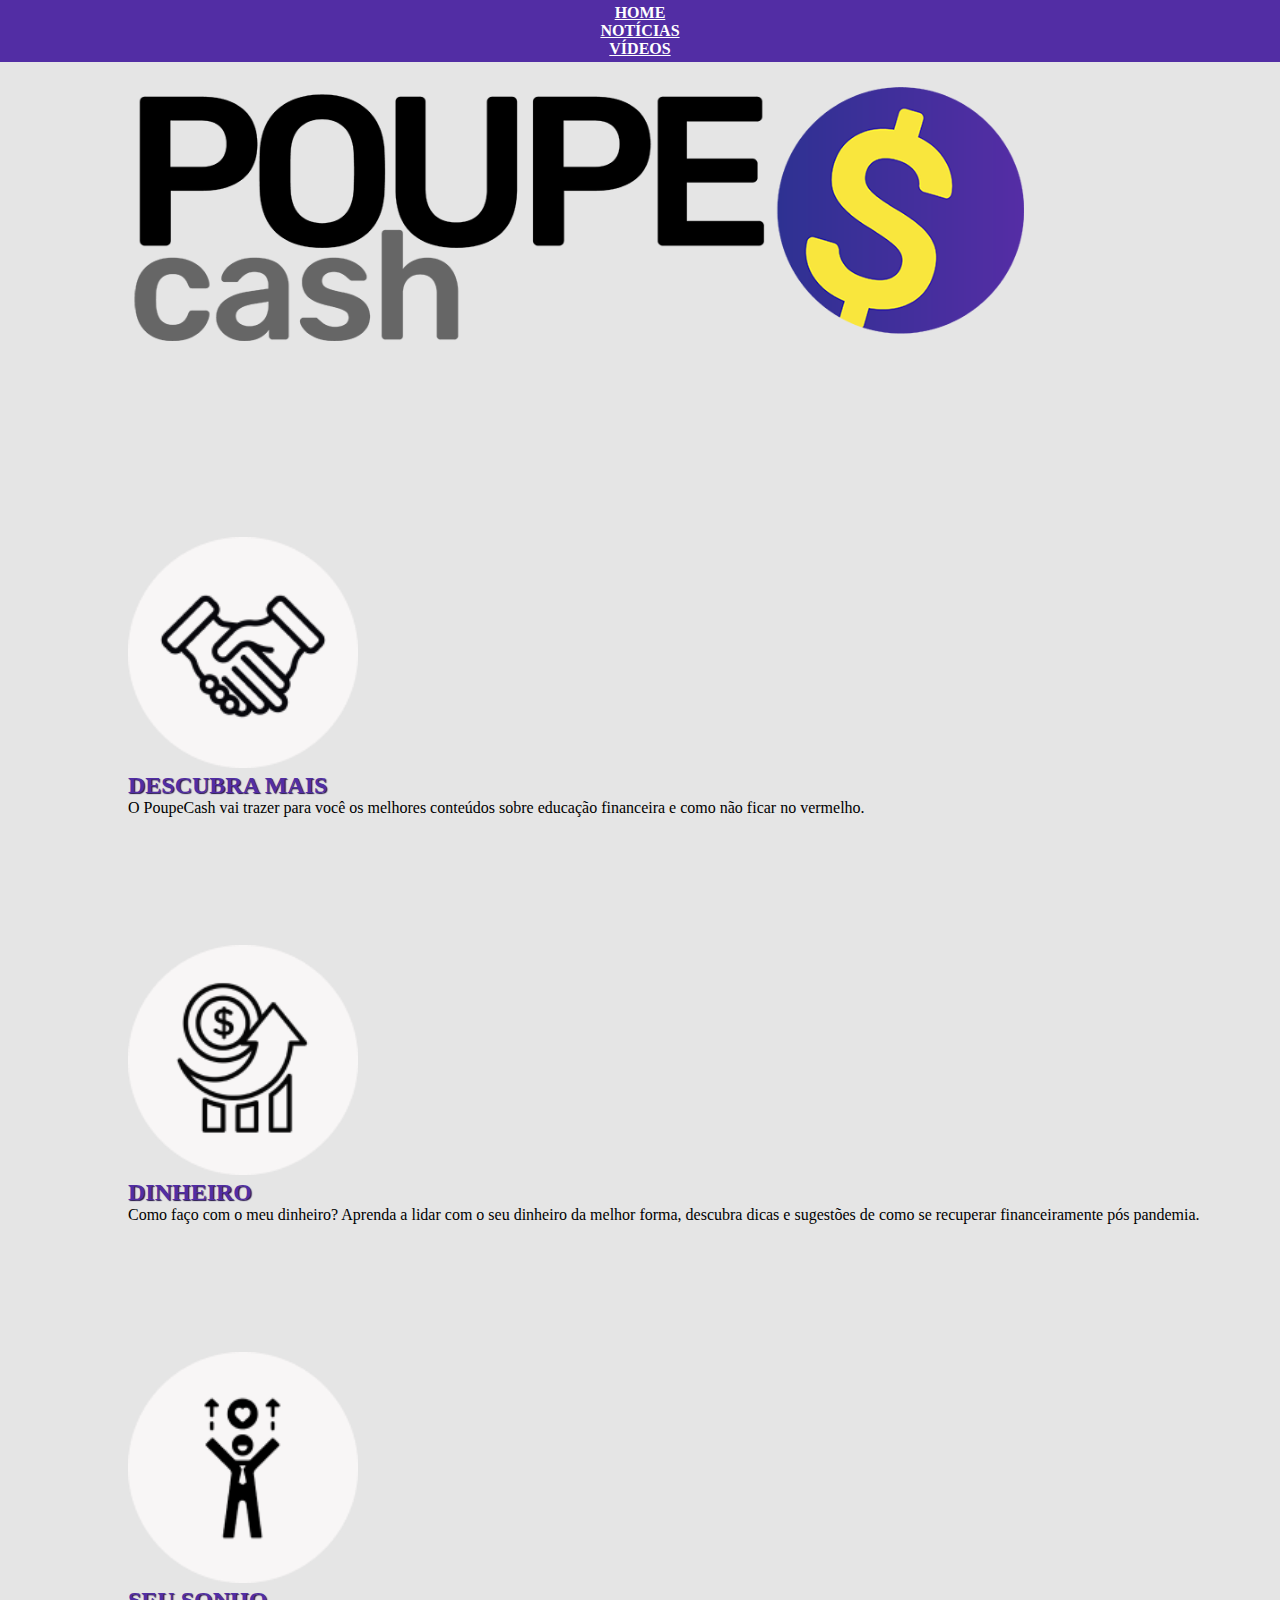
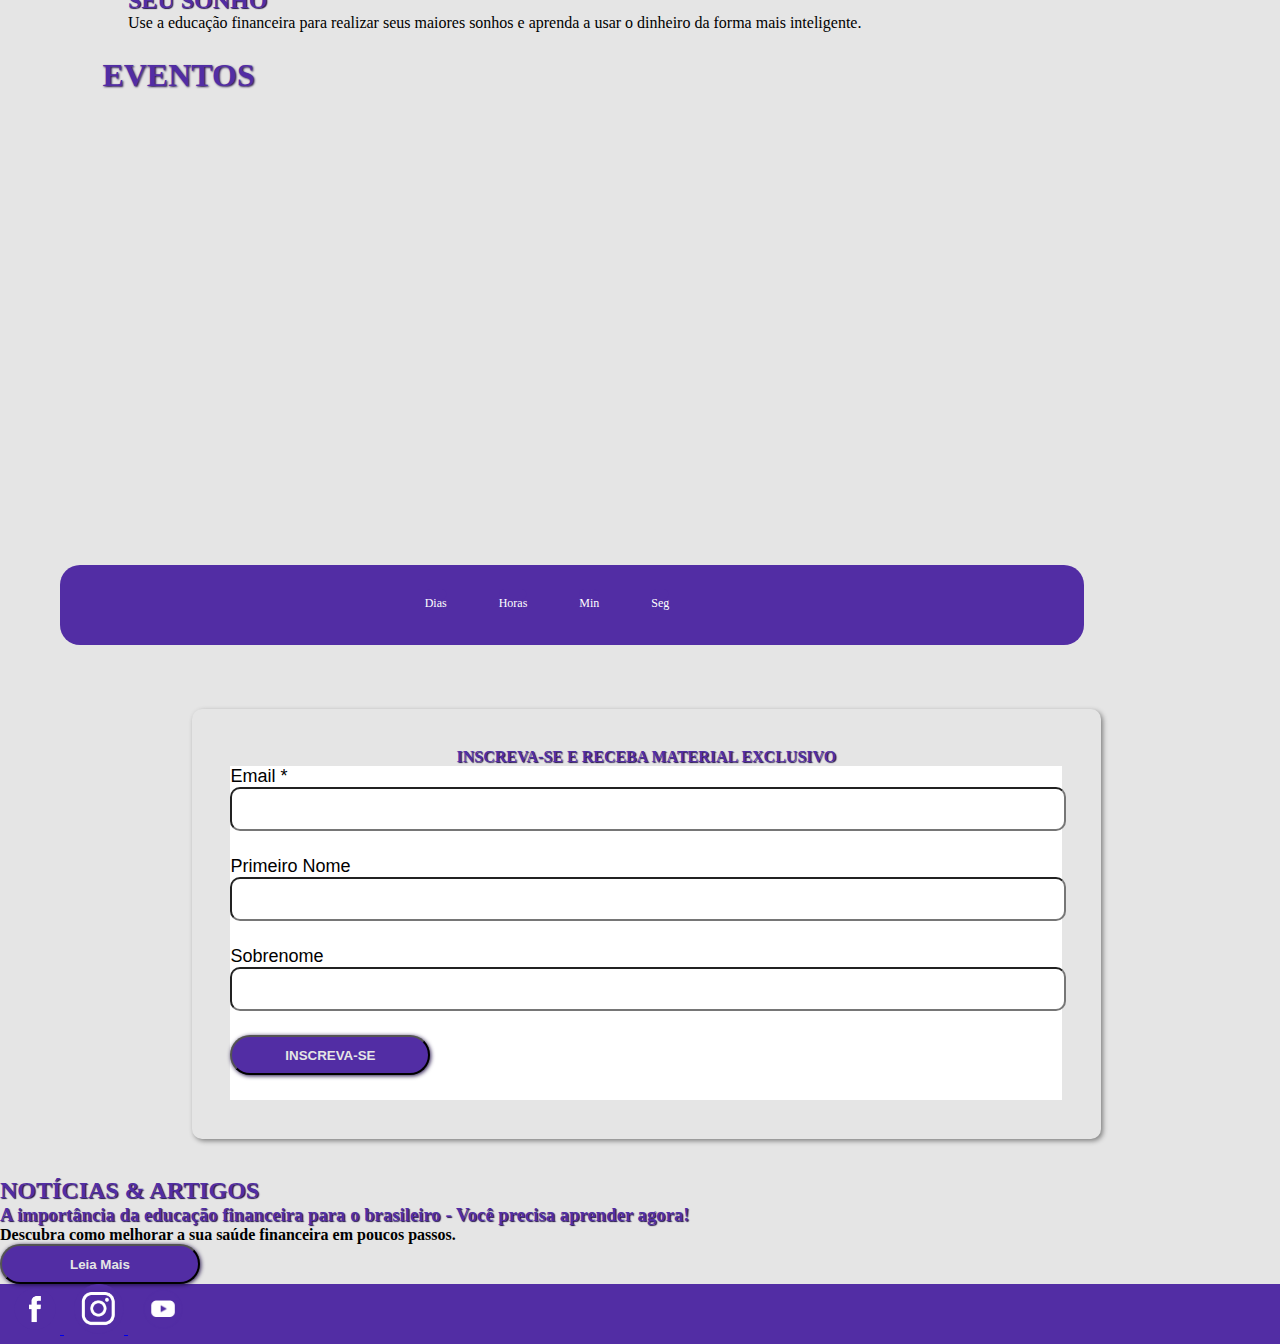
==== commit 140de79d: "embeded youtube" ====
--- a/index.html
+++ b/index.html
@@ -115,22 +115,11 @@
                     EVENTOS
                 </h1>
                 <div>
-
-                    <div class="card card1" style="width: 60%;">
-                        <div class="card-body">
-                            <h4 class="card-text">LIVE DE INAUGURAÇÃO</h4>
-                            <a href="https://www.youtube.com/channel/UC0YfUBhUuIVJIhkvM6ZGJ-A?view_as=subscriber"><img
-                                    class="youtube" src="img/icyoutube.png"
-                                    alt="Logo do Youtube que redireciona para a Pagina do Poupecash no Youtube"></a>
-                        </div>
-                        <a href="https://www.youtube.com/channel/UC0YfUBhUuIVJIhkvM6ZGJ-A?view_as=subscriber"><img
-                                class="card-img-top" src="img/artelive4.jpeg" alt="Imagem de capa do card"></a>
-                        <div>
-                        </div col-sm>
-                        <div class="progress">
-                            <div class="progress-bar progress-bar-striped progress-bar-animated" role="progressbar"
-                                aria-valuenow="75" aria-valuemin="0" aria-valuemax="100" style="width: 75%"></div>
-                        </div>
+                    <iframe class="video" width="560" height="315" src="https://www.youtube.com/embed/8eY_dN2txeo?start=142"
+                        frameborder="0" allow="accelerometer; autoplay; encrypted-media; gyroscope; picture-in-picture"
+                        allowfullscreen></iframe>
+                    <div>
+
 
                         <div class="contagem">
                             <table>
@@ -138,7 +127,7 @@
                                     <td>
                                         <div class="numero" id="dia"></div>
                                     </td>
-                                    </td>
+
                                     <td>
                                         <div class="numero" id="hora"></div>
                                     </td>
@@ -165,7 +154,6 @@
                                 </tr>
                             </table>
 
-                            </table>
                         </div>
                     </div>
                 </div>
--- a/css/estilo.css
+++ b/css/estilo.css
@@ -48,11 +48,12 @@
 .left {
     margin-left: 10%;
     margin-bottom: 10%;
-    margin-top: 10%;
+    margin-top: 5%;
 }
 
 .right {
     text-align: center;
+    margin-top: 5%;
 }
 
 .logo {
@@ -65,20 +66,9 @@
     width: 20%;
 }
 
-
-.imglive {
-    text-align: center;
-    align-content: center;
-    width: 77%;
-    margin-bottom: 15%;
-}
-
-.progress {
-    margin-bottom: 10%;
-}
-
 .card{
     margin-left: 15%;
+    margin-top: 5%;
     text-align: left;
     margin-bottom: 3%;
     border-radius: 10px;
@@ -86,19 +76,6 @@
     padding: 3%;
 }
 
-.card1 {
-    background-color: #522DA4;
-    height: 80%;
-    justify-content: center;
-    align-items: center;
-    margin-top: 5%;
-    margin-bottom: 5%;
-}
-
-.youtube {
-    margin-left: 43%;
-    width: 15%;
-}
 
 input {
     width: 100%;
@@ -189,25 +166,27 @@
     width: 90%;
 }
 
+.video {
+    width: 83%;
+    margin-bottom: 10%;
+    margin-top: 5%;
+}
+
 .contagem{
-    margin-top: -30px;
-    width:50%;
-    height:70px;
-    margin-left: 50px;
+    margin-top: -40px;
+    width:80%;
+    height:80px;
+    margin-left: 60px;
     background-color: #522DA4;
     display: flex;
     justify-content: center;
     align-items: center;
-
-
-    }
-
-    .numero
-    {
-
+    border-radius: 20px;
+    }
+
+    .numero{
     background-color: #522DA4;
     color: #fff;
-
     font-size: 20px;
     margin-right: 50px;
     text-align: center;
@@ -216,7 +195,7 @@
     }
 
     .legenda{
-    height: 25px;
+    height: 20px;
     line-height: 5px;
     font-size:12px;
     margin-right: 50px;
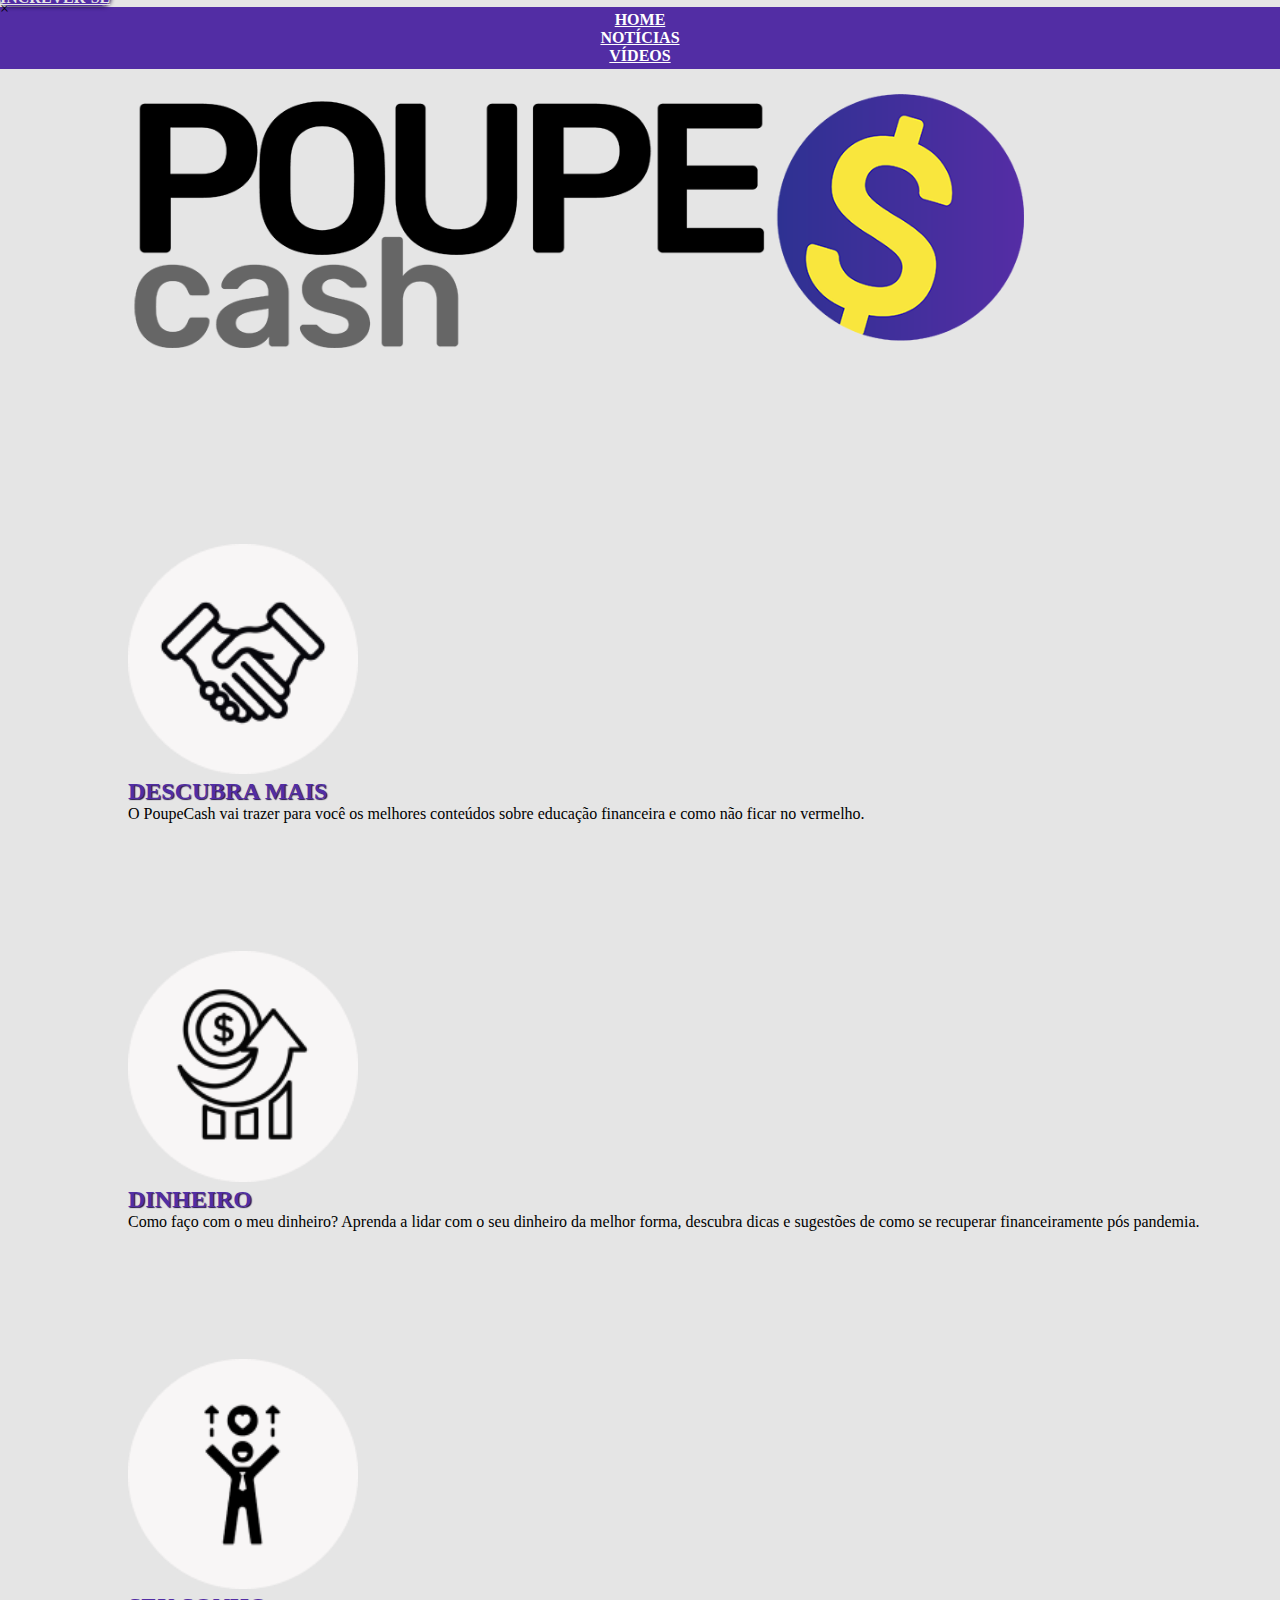
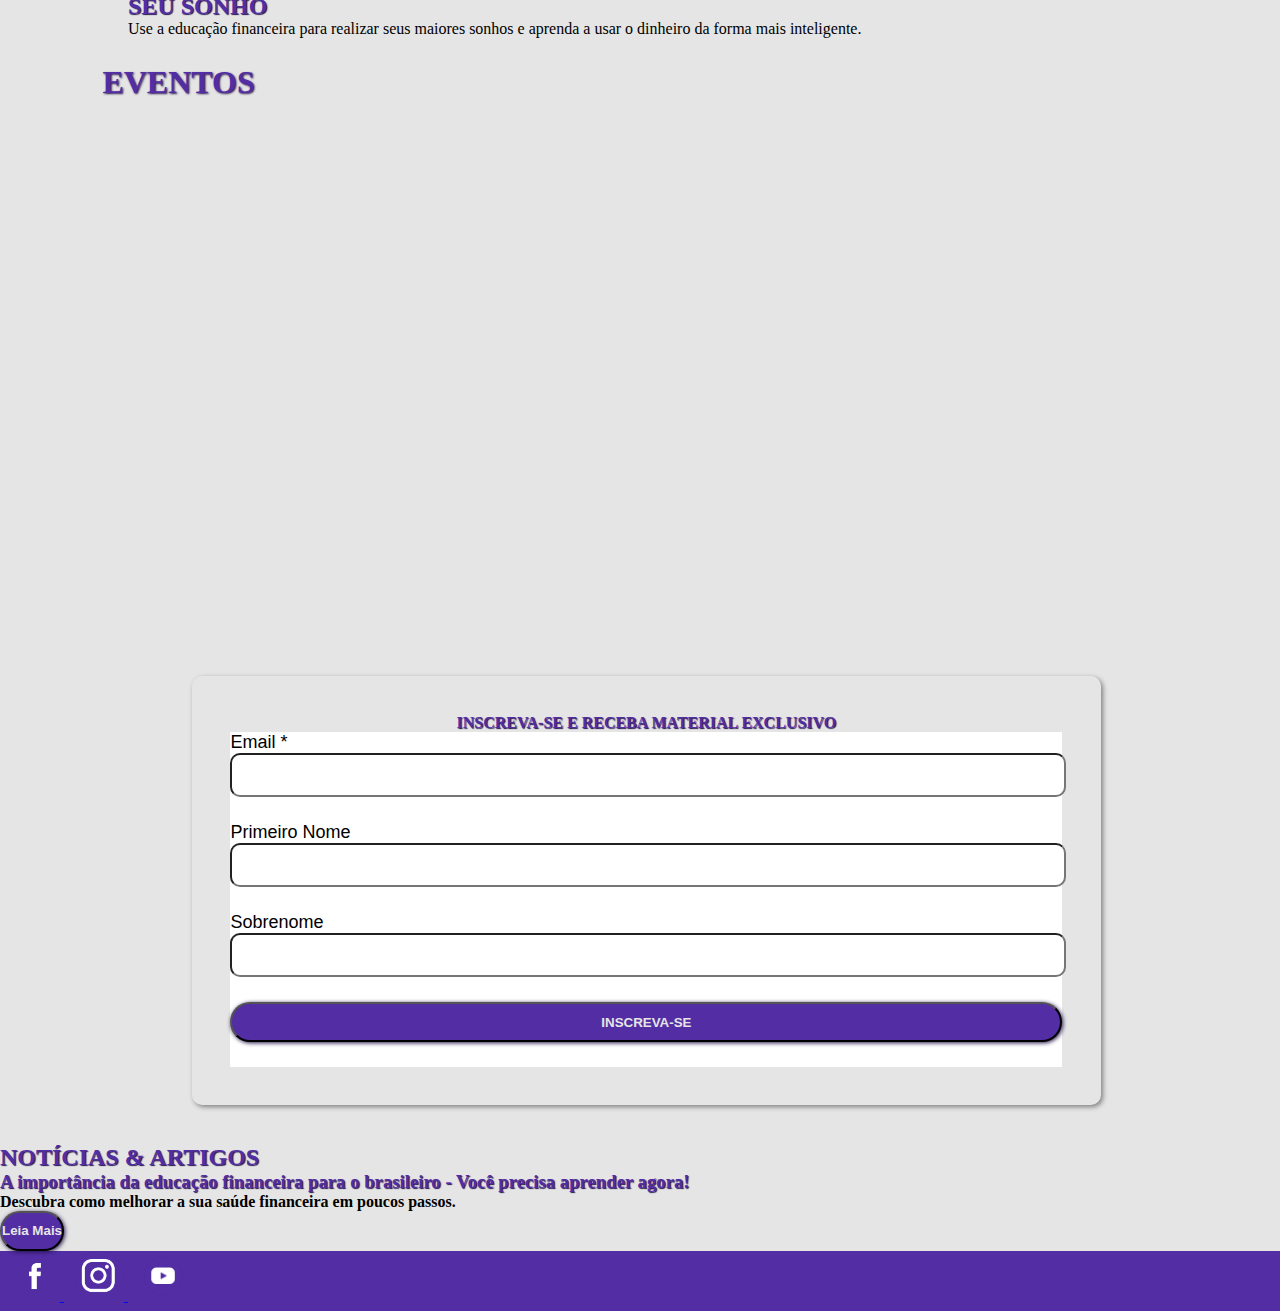
==== commit 7d94316c: "retirando contador para melhora de performance" ====
--- a/index.html
+++ b/index.html
@@ -24,7 +24,7 @@
         })(window, document, 'https://static.hotjar.com/c/hotjar-', '.js?sv=');
     </script>
 
-    <script src="./JS/script.js"></script>
+    <!-- <script src="./JS/script.js"></script> -->
     <meta charset="UTF-8">
     <meta name="viewport" content="width=device-width, initial-scale=1.0">
     <!-- Bootstrap -->
@@ -43,14 +43,13 @@
     <div id="myModal" class="modal">
         <!-- Modal content -->
 
-
         <span class="close" onclick="fechar()">&times;</span>
 
         <h1 class="call">Já vai?</h1>
 
         <p>temos muito material programado pro futuro se <br />
-            quiser se inscrever para saber mais!
-        </p>
+            quiser se inscrever para saber mais!</p>
+
         <a type="submit" class="btn" href="#inscrever">
             INCREVER-SE
         </a>
@@ -95,8 +94,7 @@
                         <h2 class="mt-0">
                             DINHEIRO
                         </h2 class="txt"> Como faço com o meu dinheiro? Aprenda a lidar com o seu dinheiro da melhor
-                        forma, descubra
-                        dicas e sugestões de como se recuperar financeiramente pós pandemia.
+                        forma, descubra dicas e sugestões de como se recuperar financeiramente pós pandemia.
                     </div>
                 </div>
                 <div class="media left">
@@ -106,7 +104,6 @@
                             SEU SONHO
                         </h2> Use a educação financeira para realizar seus maiores sonhos e aprenda a usar o dinheiro da
                         forma mais inteligente.
-
                     </div>
                 </div>
             </div>
@@ -117,17 +114,16 @@
                 <div>
                     <iframe class="video" width="560" height="315" src="https://www.youtube.com/embed/8eY_dN2txeo?start=142"
                         frameborder="0" allow="accelerometer; autoplay; encrypted-media; gyroscope; picture-in-picture"
-                        allowfullscreen></iframe>
+                        allowfullscreen>
+                    </iframe>
+<!-- CONTADOR REGRESSIVO 
                     <div>
-
-
                         <div class="contagem">
                             <table>
                                 <tr>
                                     <td>
                                         <div class="numero" id="dia"></div>
                                     </td>
-
                                     <td>
                                         <div class="numero" id="hora"></div>
                                     </td>
@@ -153,9 +149,9 @@
                                     </td>
                                 </tr>
                             </table>
-
                         </div>
                     </div>
+                -->
                 </div>
             </div>
         </div>
--- a/css/estilo.css
+++ b/css/estilo.css
@@ -26,10 +26,6 @@
     color: #E5E5E5;
     font-weight: bolder;
     text-align: center;
-
-}
-.col-md-12{
-    padding: 0;
 }
 
 .nav {
@@ -140,7 +136,6 @@
     font-weight: 500;
     width: 80%;
     margin-left: 5%;
-
 }
 
 .paragrafo {
@@ -153,7 +148,6 @@
 .moedas {
     width: 90%;
     margin-left: 5%;
-
 }
 
 .cptela{
@@ -167,10 +161,11 @@
 }
 
 .video {
-    width: 83%;
     margin-bottom: 10%;
     margin-top: 5%;
 }
+
+/* CONTADOR REGRESSIVO
 
 .contagem{
     margin-top: -40px;
@@ -274,7 +269,7 @@
         height: 25px;
         padding: 3px;
     }
-    }
-
-
-
+}
+
+*/
+
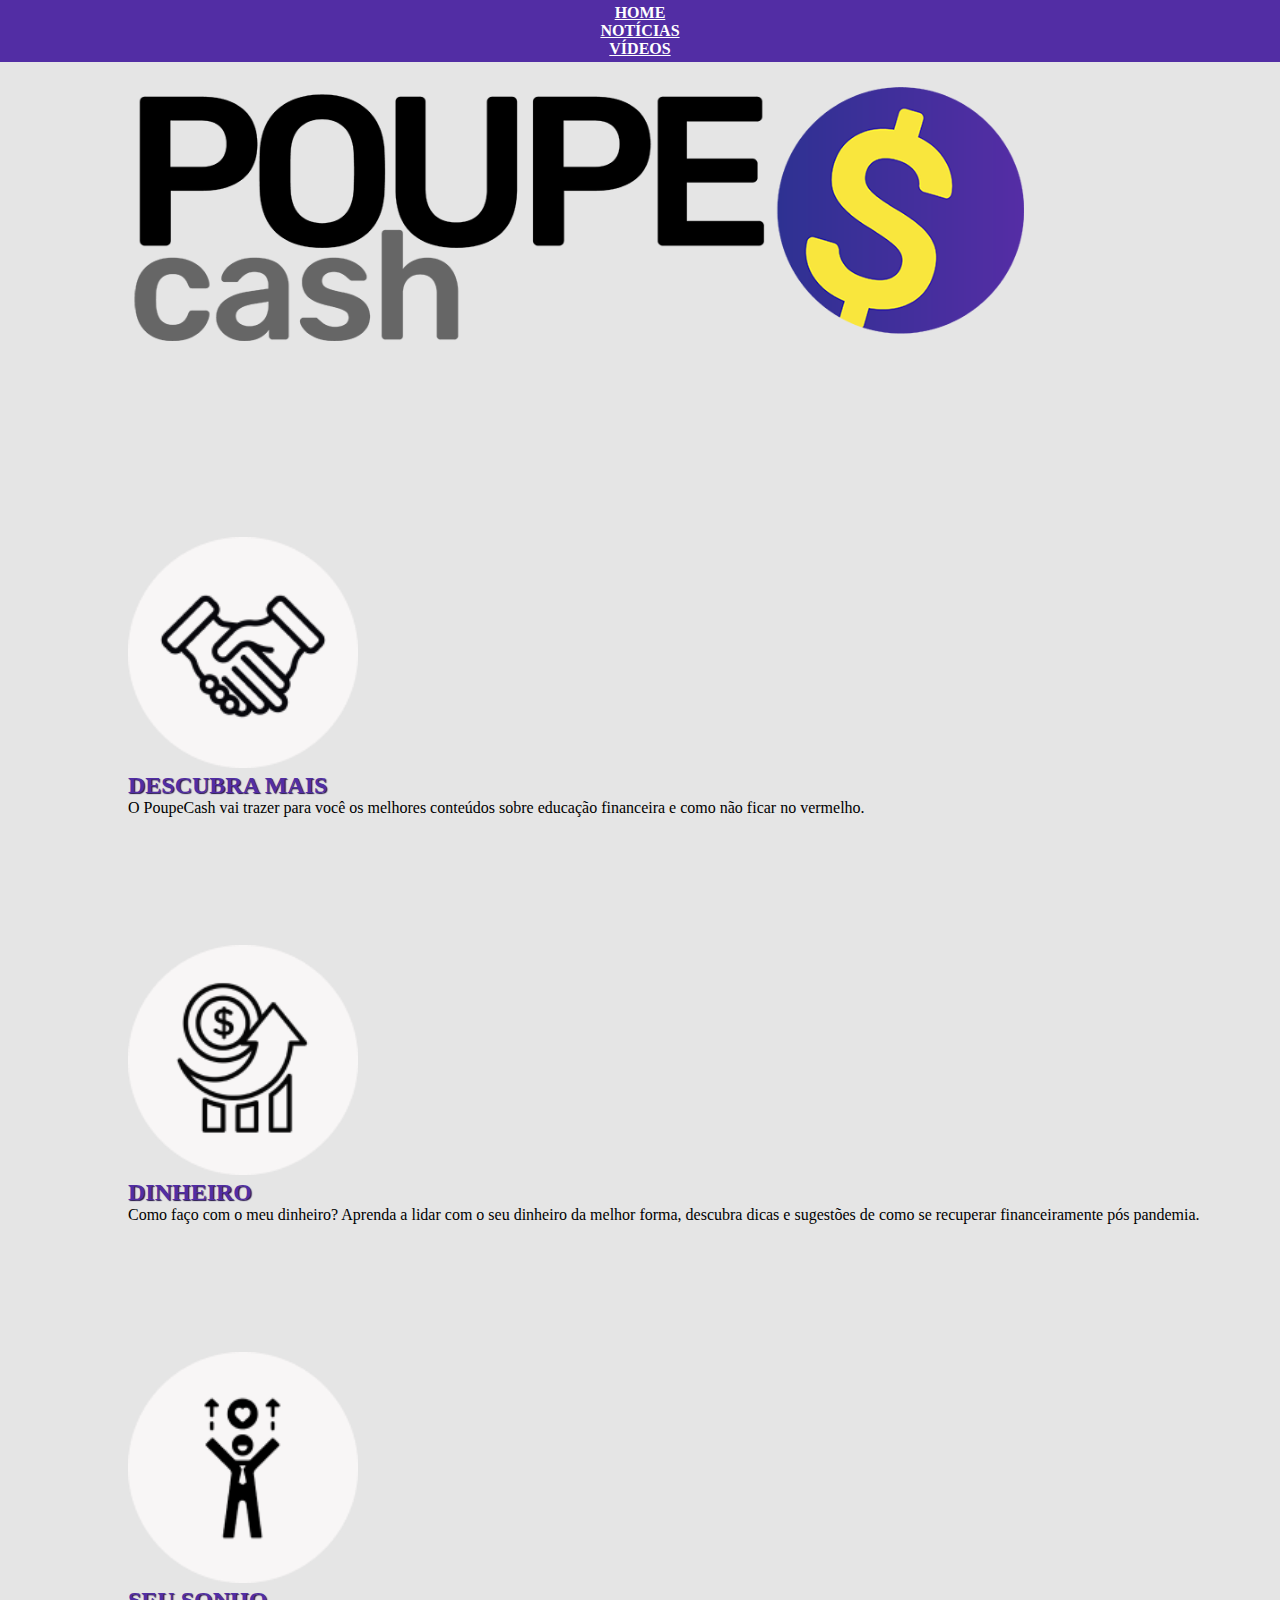
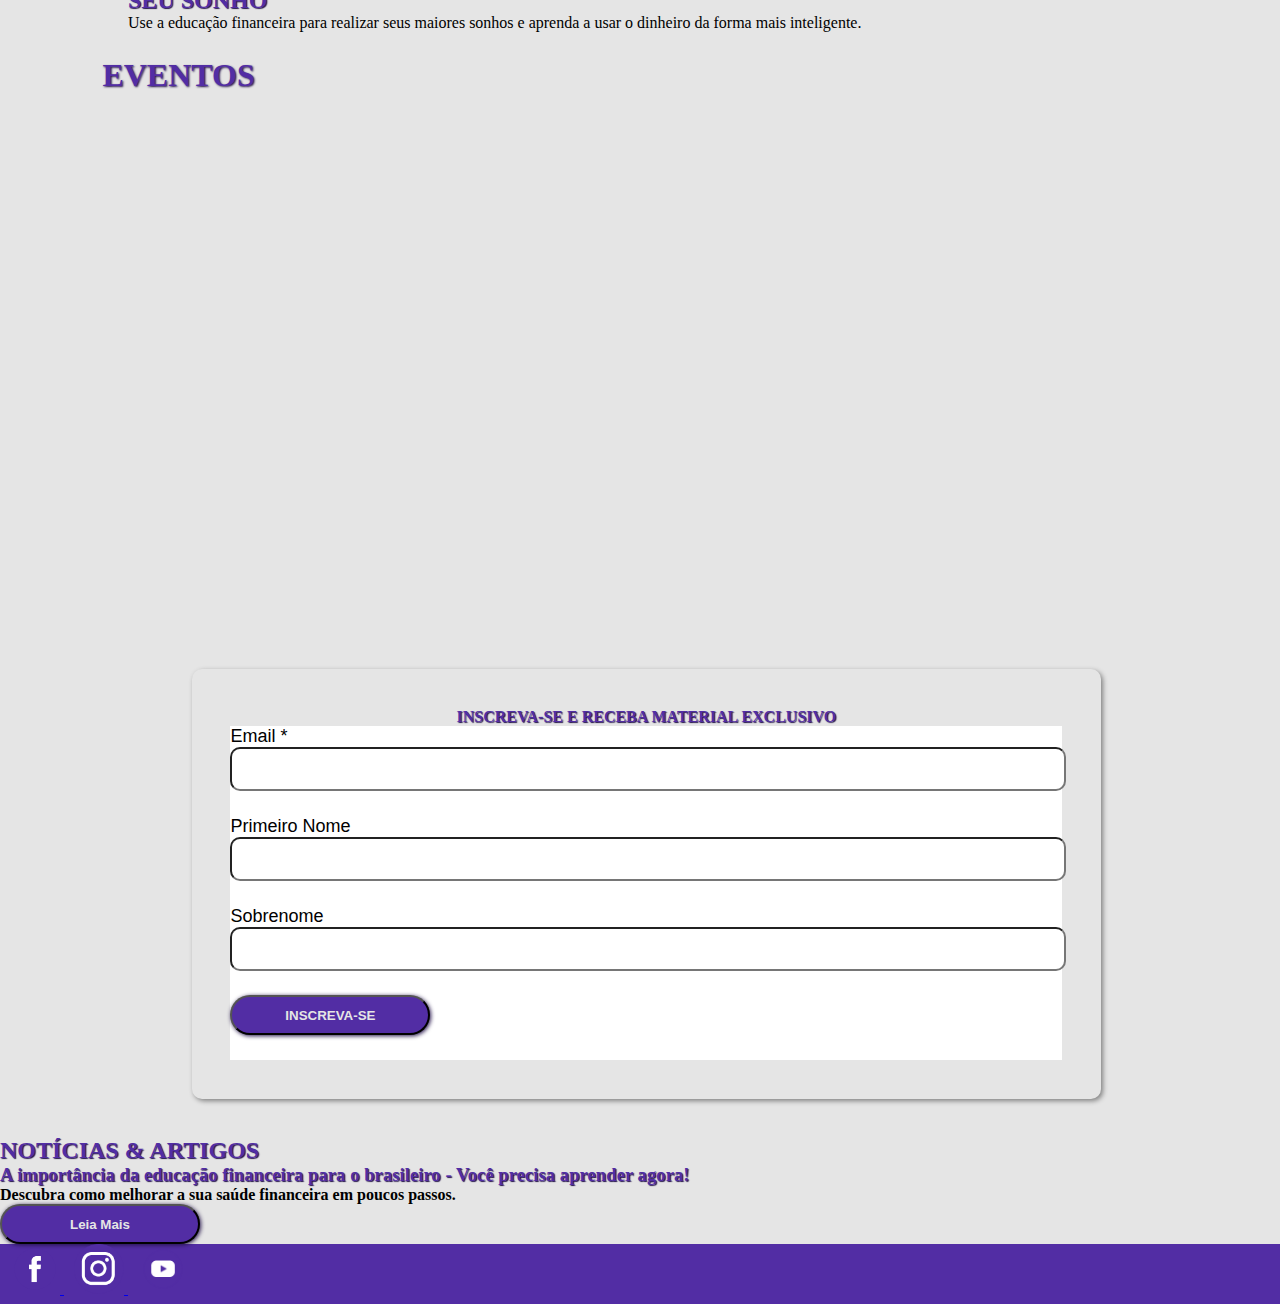
==== commit 7f7b4ae4: "autoplay" ====
--- a/css/estilo.css
+++ b/css/estilo.css
@@ -198,8 +198,8 @@
     color: #fff;
     text-align: center;
     }
-
-
+}
+*/
     .modal{
         position: fixed;
         top: 0;
@@ -269,7 +269,3 @@
         height: 25px;
         padding: 3px;
     }
-}
-
-*/
-
